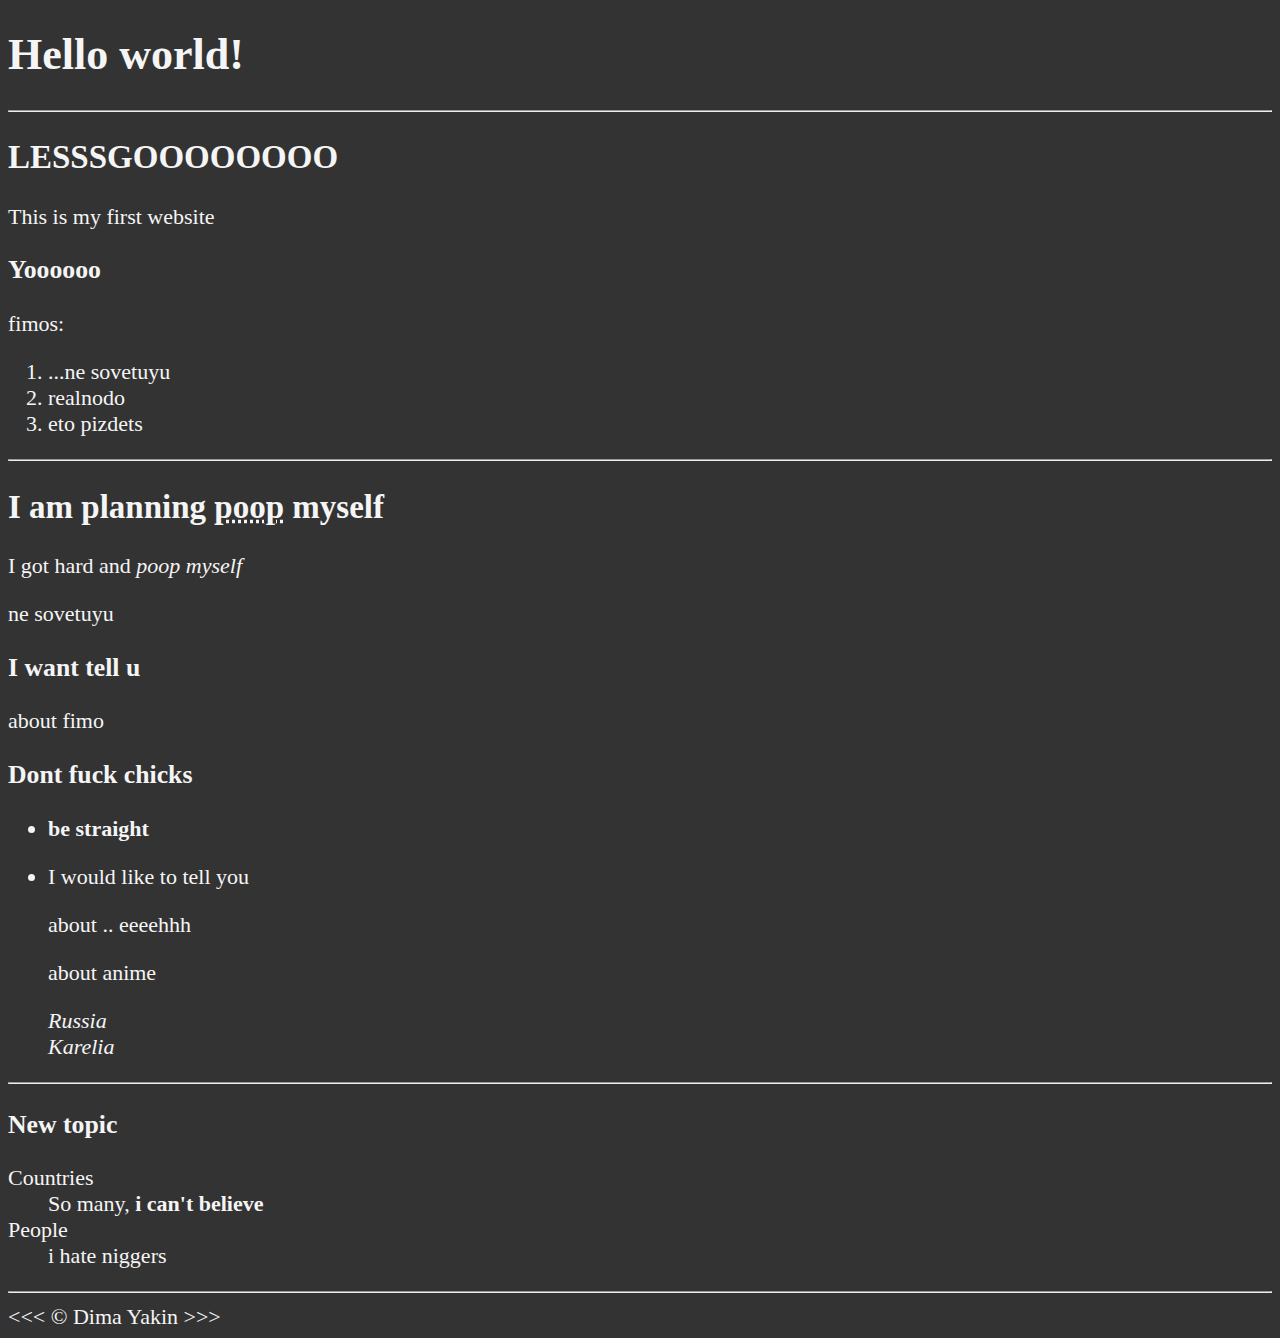
==== 01_les/index.html @ 535f96af "I will try doing commits" ====
<!DOCTYPE html>
<html lang="en">
  <head>
    <meta charset="UTF-8" />
    <meta name="author" content="Dmitry" />
    <meta name="description" content="This page is cool" />
    <title>My first website</title>
    <link rel="icon" href="html.png" type="image/x-icon" />
    <link rel="stylesheet" href="main.css" type="text/css" />
  </head>
  <body>
    <h1>Hello world!</h1>

    <hr>

    <h2>LESSSGOOOOOOOO</h2>
    <p>This is my first website</p>

    <h3>Yoooooo</h3>

    <p>fimos:</p>
    <ol>
      <li>...ne sovetuyu</li>
      <li>realnodo</li>
      <li>eto pizdets</li>
    </ol>
    <hr />

    <h2>I am planning <abbr title="peepee">poop</abbr> myself</h2>
    <li>I got hard and <em>poop myself</em></li>
    <p>ne sovetuyu</p>

    <h3>I want tell u</h3>
    <p>about fimo</p>

    <h3>Dont fuck chicks</h3>
    <ul>
    <li><p><strong>be straight</strong></p></li>
    <li><p>I would like to tell you</p>
    <p>about .. eeeehhh</p>
    <p>about anime</p>

    <address>
      Russia  <br />
      Karelia
    </address>
   </li>
    </ul>

    <hr>

    <h3>New topic</h3>
    <dl>
        <dt>Countries</dt>
        <dd>So many, <strong>i can't believe </strong></dd>
        <dt>People</dt>
        <dd>i hate niggers</dd>
    </dl>

    <hr />
    &lt;&lt;&lt; &copy; Dima Yakin &gt;&gt;&gt;
  </body>
</html>
---- 01_les/main.css ----
html{
    font-size: 22px
}
body{
    background-color: #333;
    color: whitesmoke;
}
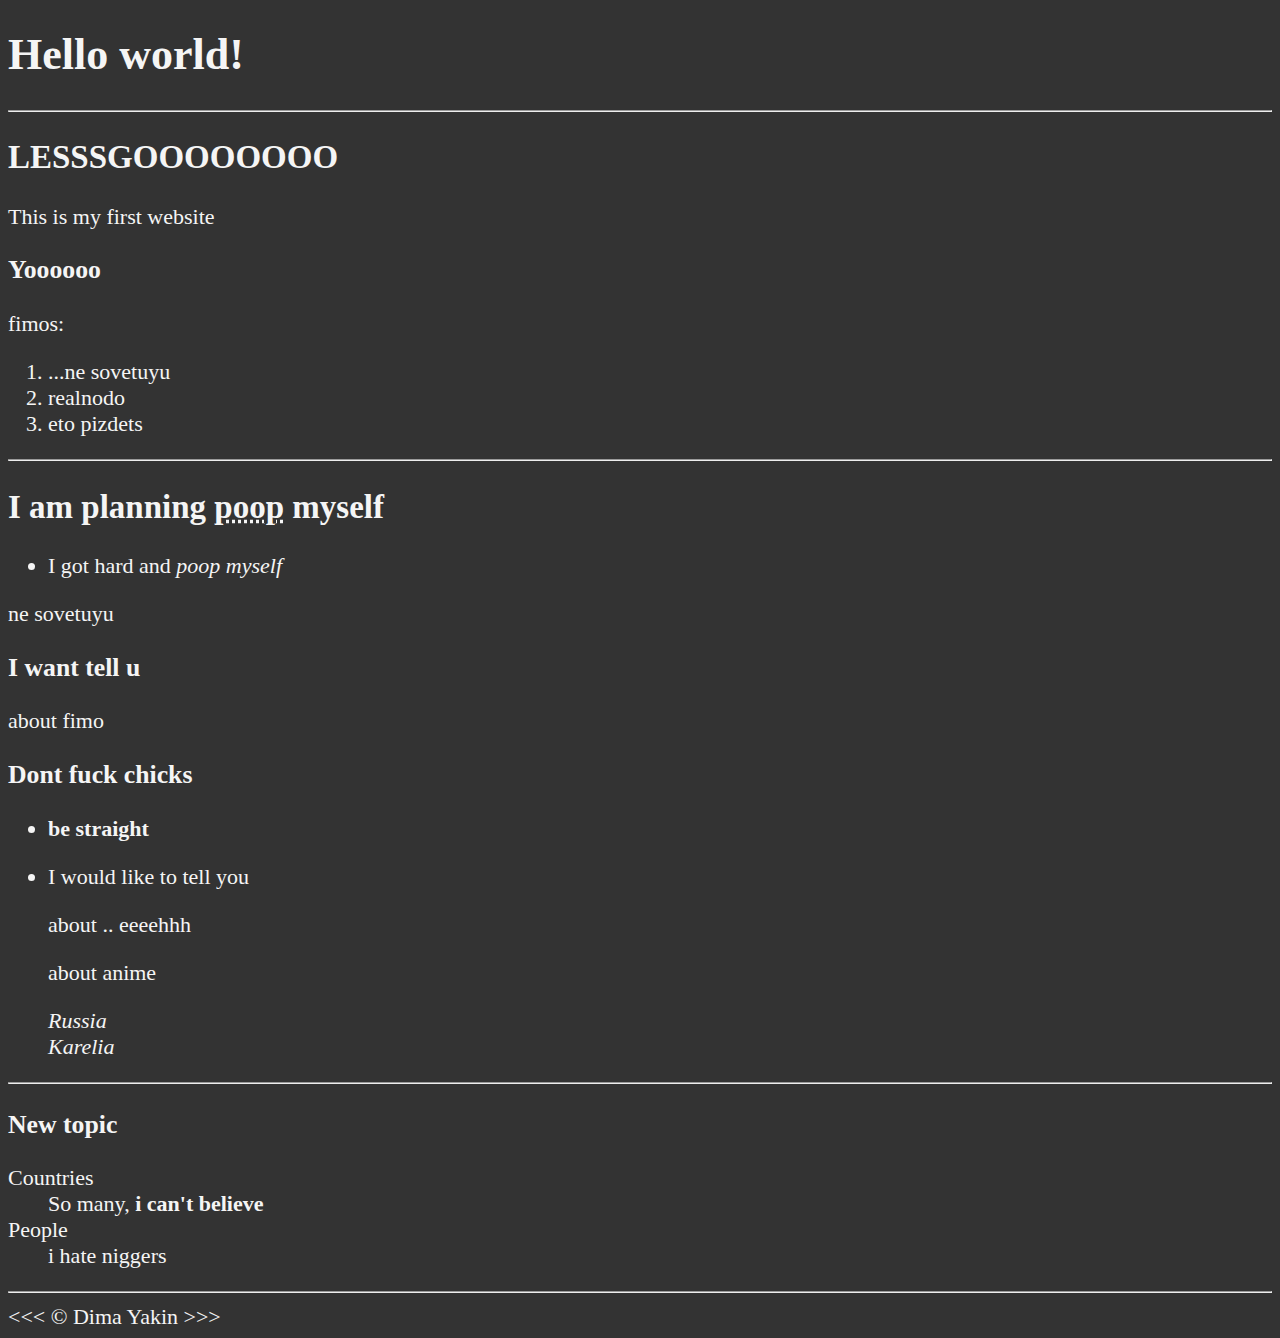
==== commit 3e7b3c0f: "Fixed small errors" ====
--- a/01_les/index.html
+++ b/01_les/index.html
@@ -1,12 +1,12 @@
 <!DOCTYPE html>
 <html lang="en">
   <head>
-    <meta charset="UTF-8" />
-    <meta name="author" content="Dmitry" />
-    <meta name="description" content="This page is cool" />
+    <meta charset="UTF-8">
+    <meta name="author" content="Dmitry">
+    <meta name="description" content="This page is cool">
     <title>My first website</title>
-    <link rel="icon" href="html.png" type="image/x-icon" />
-    <link rel="stylesheet" href="main.css" type="text/css" />
+    <link rel="icon" href="html.png" type="image/x-icon">
+    <link rel="stylesheet" href="main.css" type="text/css">
   </head>
   <body>
     <h1>Hello world!</h1>
@@ -24,10 +24,10 @@
       <li>realnodo</li>
       <li>eto pizdets</li>
     </ol>
-    <hr />
+    <hr>
 
     <h2>I am planning <abbr title="peepee">poop</abbr> myself</h2>
-    <li>I got hard and <em>poop myself</em></li>
+    <ul><li>I got hard and <em>poop myself</em></li></ul>
     <p>ne sovetuyu</p>
 
     <h3>I want tell u</h3>
@@ -41,7 +41,7 @@
     <p>about anime</p>
 
     <address>
-      Russia  <br />
+      Russia  <br>
       Karelia
     </address>
    </li>
@@ -57,7 +57,7 @@
         <dd>i hate niggers</dd>
     </dl>
 
-    <hr />
+    <hr>
     &lt;&lt;&lt; &copy; Dima Yakin &gt;&gt;&gt;
   </body>
 </html>
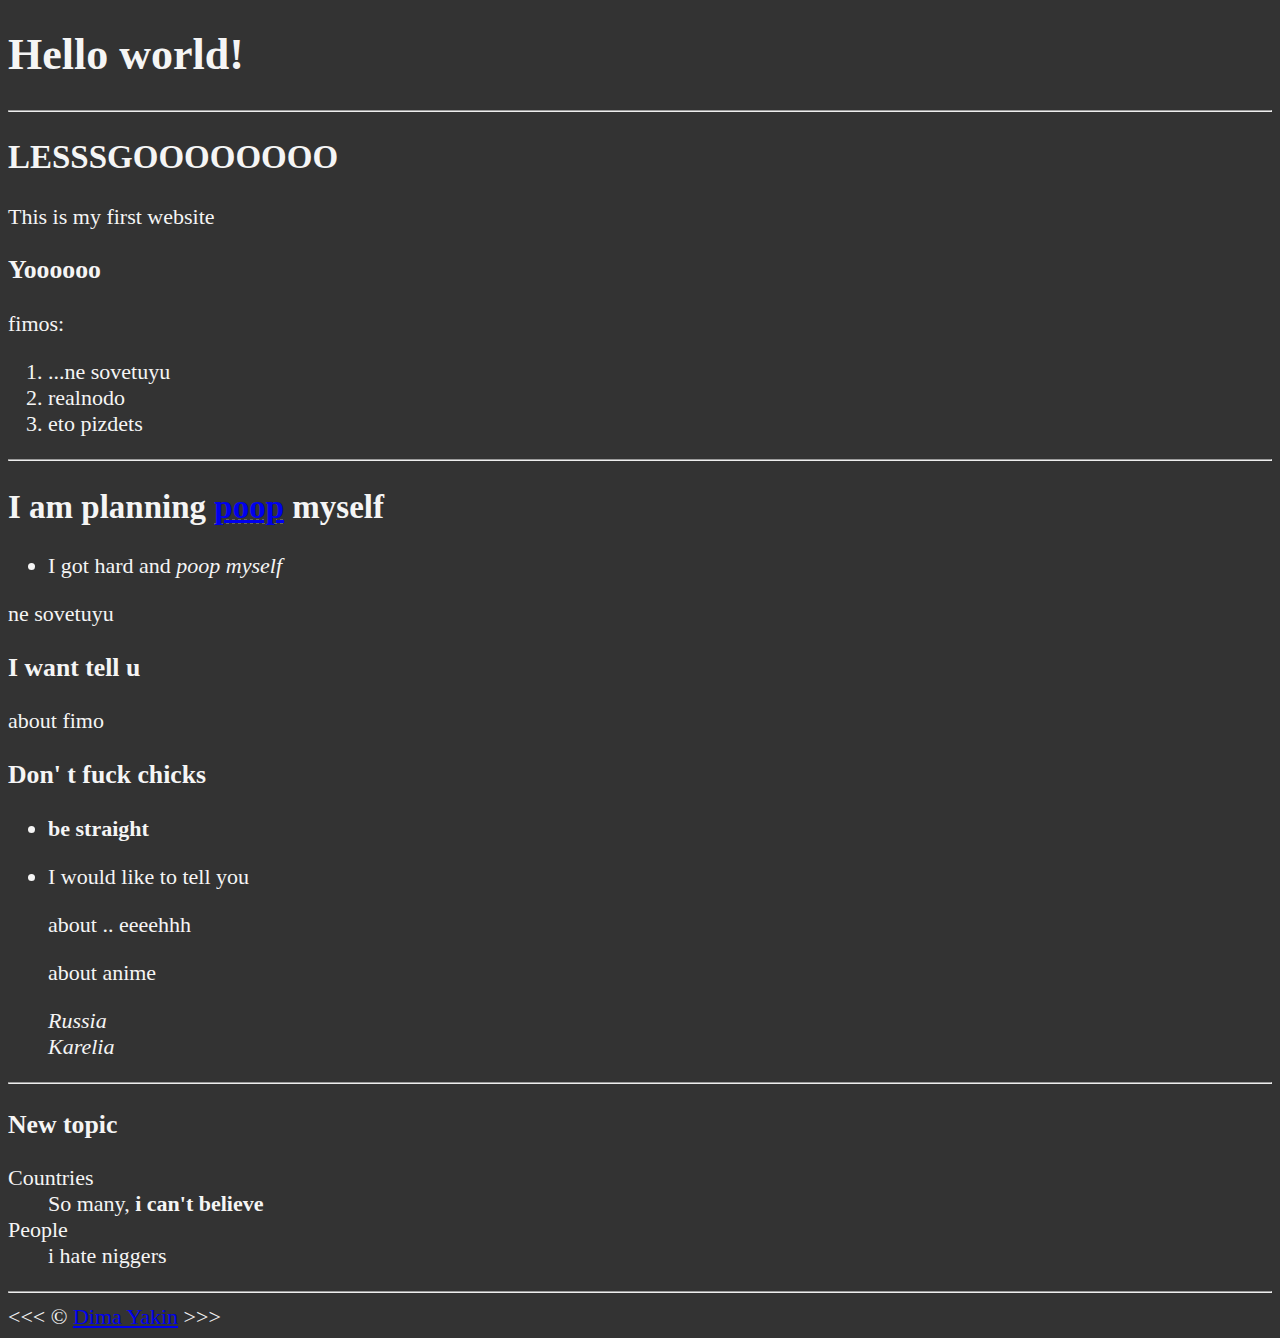
==== commit 03924090: "Add new file "About"" ====
--- a/01_les/index.html
+++ b/01_les/index.html
@@ -26,14 +26,15 @@
     </ol>
     <hr>
 
-    <h2>I am planning <abbr title="peepee">poop</abbr> myself</h2>
+    <h2>I am planning <abbr title="peepee"><a href="https://www.google.ru/search?q=poop&newwindow=1&sca_esv=b848d1a43a479422&source=hp&biw=1858&bih=980&ei=fJzIZ5ngNdu5wPAPw5a-yA4&iflsig=ACkRmUkAAAAAZ8iqjHfS_KIVOBQoUYCbo69yAQKTnSS2&ved=0ahUKEwiZjsKuzfOLAxXbHBAIHUOLD-kQ4dUDCBc&uact=5&oq=poop&gs_lp=[base64]&sclient=img&udm=2">
+      poop</a></abbr> myself</h2>
     <ul><li>I got hard and <em>poop myself</em></li></ul>
     <p>ne sovetuyu</p>
 
     <h3>I want tell u</h3>
     <p>about fimo</p>
 
-    <h3>Dont fuck chicks</h3>
+    <h3>Don' t fuck chicks</h3>
     <ul>
     <li><p><strong>be straight</strong></p></li>
     <li><p>I would like to tell you</p>
@@ -58,6 +59,6 @@
     </dl>
 
     <hr>
-    &lt;&lt;&lt; &copy; Dima Yakin &gt;&gt;&gt;
+    &lt;&lt;&lt; &copy; <a href="about.html">Dima Yakin</a> &gt;&gt;&gt;
   </body>
 </html>
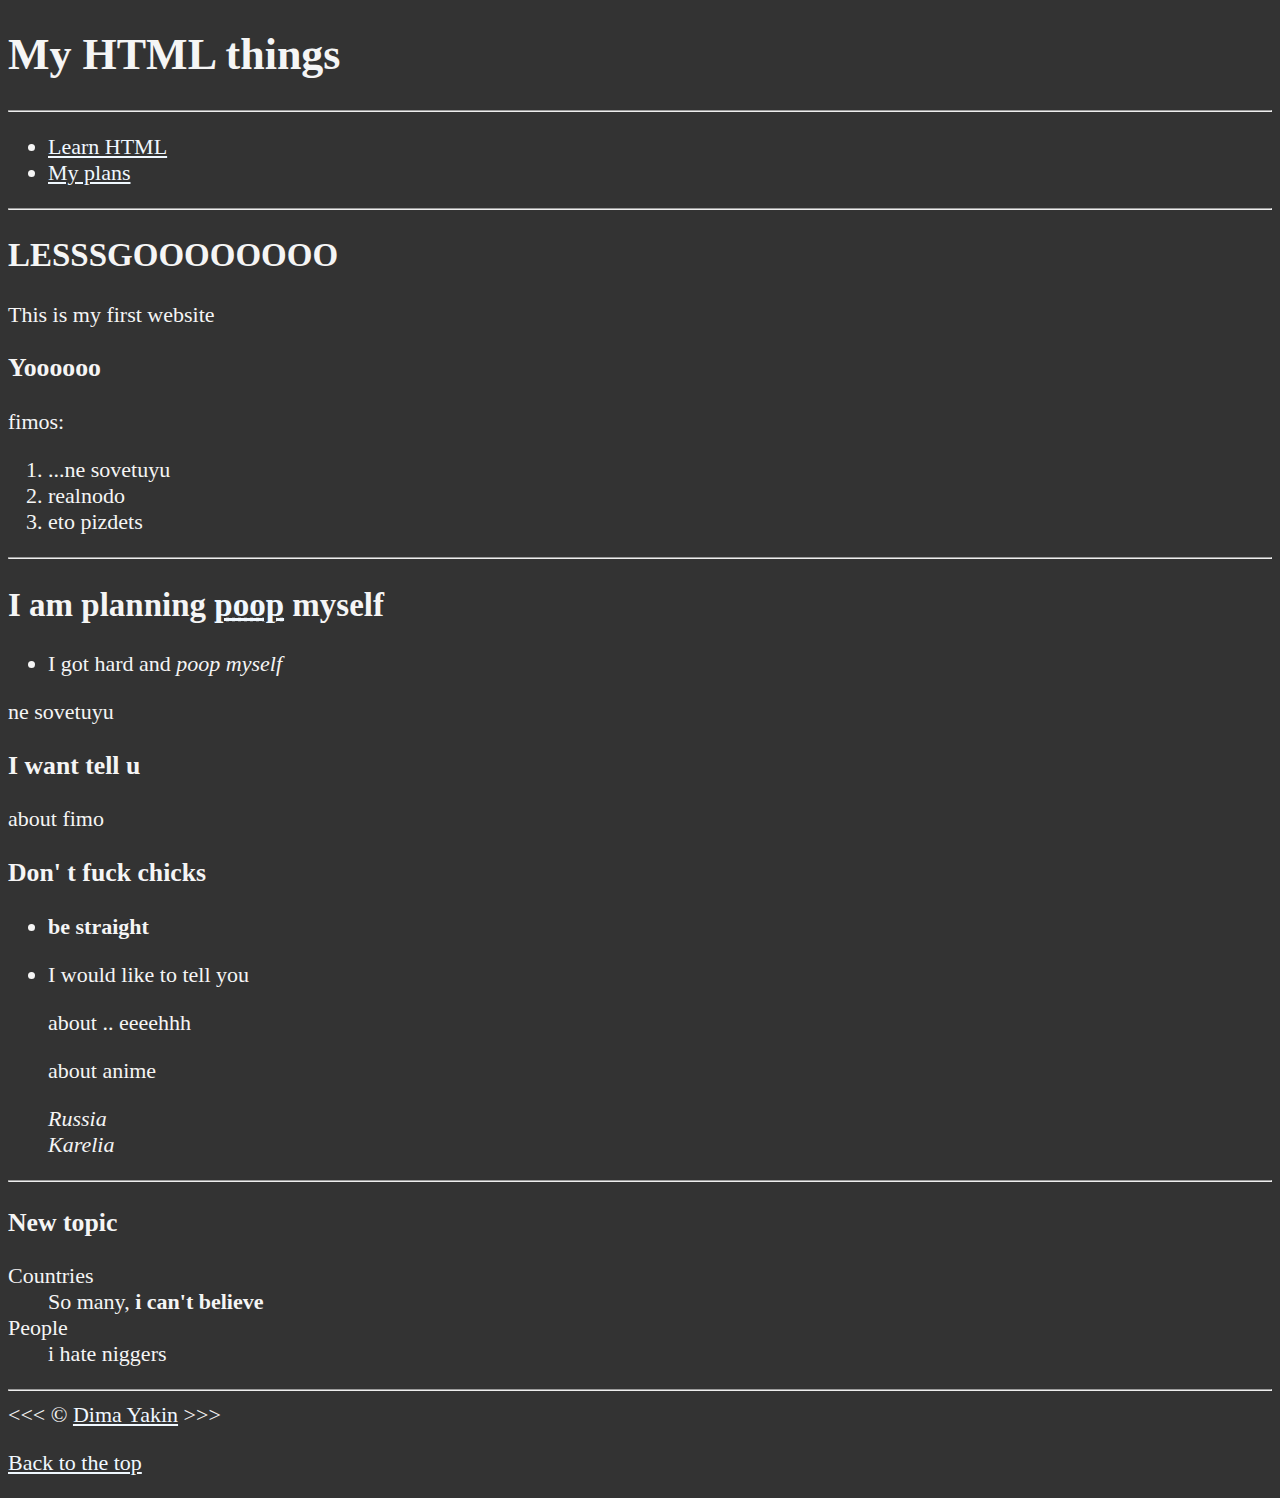
==== commit 499621cb: "New day new commit" ====
--- a/01_les/index.html
+++ b/01_les/index.html
@@ -9,10 +9,24 @@
     <link rel="stylesheet" href="main.css" type="text/css">
   </head>
   <body>
-    <h1>Hello world!</h1>
+    <h1>My HTML things</h1>
+
+     <hr>
+
+     <nav>
+      <ul>
+        <li>
+          <a href="#html">Learn HTML</a>
+        </li>
+        <li>
+          <a href="#plans">My plans</a>
+        </li>
+      </ul>
+     </nav>
+
 
     <hr>
-
+    <section id="html">
     <h2>LESSSGOOOOOOOO</h2>
     <p>This is my first website</p>
 
@@ -24,8 +38,10 @@
       <li>realnodo</li>
       <li>eto pizdets</li>
     </ol>
+  </section>
+
     <hr>
-
+  <section id="plans">
     <h2>I am planning <abbr title="peepee"><a href="https://www.google.ru/search?q=poop&newwindow=1&sca_esv=b848d1a43a479422&source=hp&biw=1858&bih=980&ei=fJzIZ5ngNdu5wPAPw5a-yA4&iflsig=ACkRmUkAAAAAZ8iqjHfS_KIVOBQoUYCbo69yAQKTnSS2&ved=0ahUKEwiZjsKuzfOLAxXbHBAIHUOLD-kQ4dUDCBc&uact=5&oq=poop&gs_lp=[base64]&sclient=img&udm=2">
       poop</a></abbr> myself</h2>
     <ul><li>I got hard and <em>poop myself</em></li></ul>
@@ -57,8 +73,13 @@
         <dt>People</dt>
         <dd>i hate niggers</dd>
     </dl>
-
+  </section>
     <hr>
     &lt;&lt;&lt; &copy; <a href="about.html">Dima Yakin</a> &gt;&gt;&gt;
+    <p>
+      <a href="#">Back to the top</a>
+    </p>
+  
+  
   </body>
 </html>
--- a/01_les/main.css
+++ b/01_les/main.css
@@ -4,4 +4,16 @@
 body{
     background-color: #333;
     color: whitesmoke;
+}
+
+a{
+    color: aliceblue
+}
+
+a:visited{
+    color:aqua
+}
+
+a:hover, a:active{
+    color: #eee
 }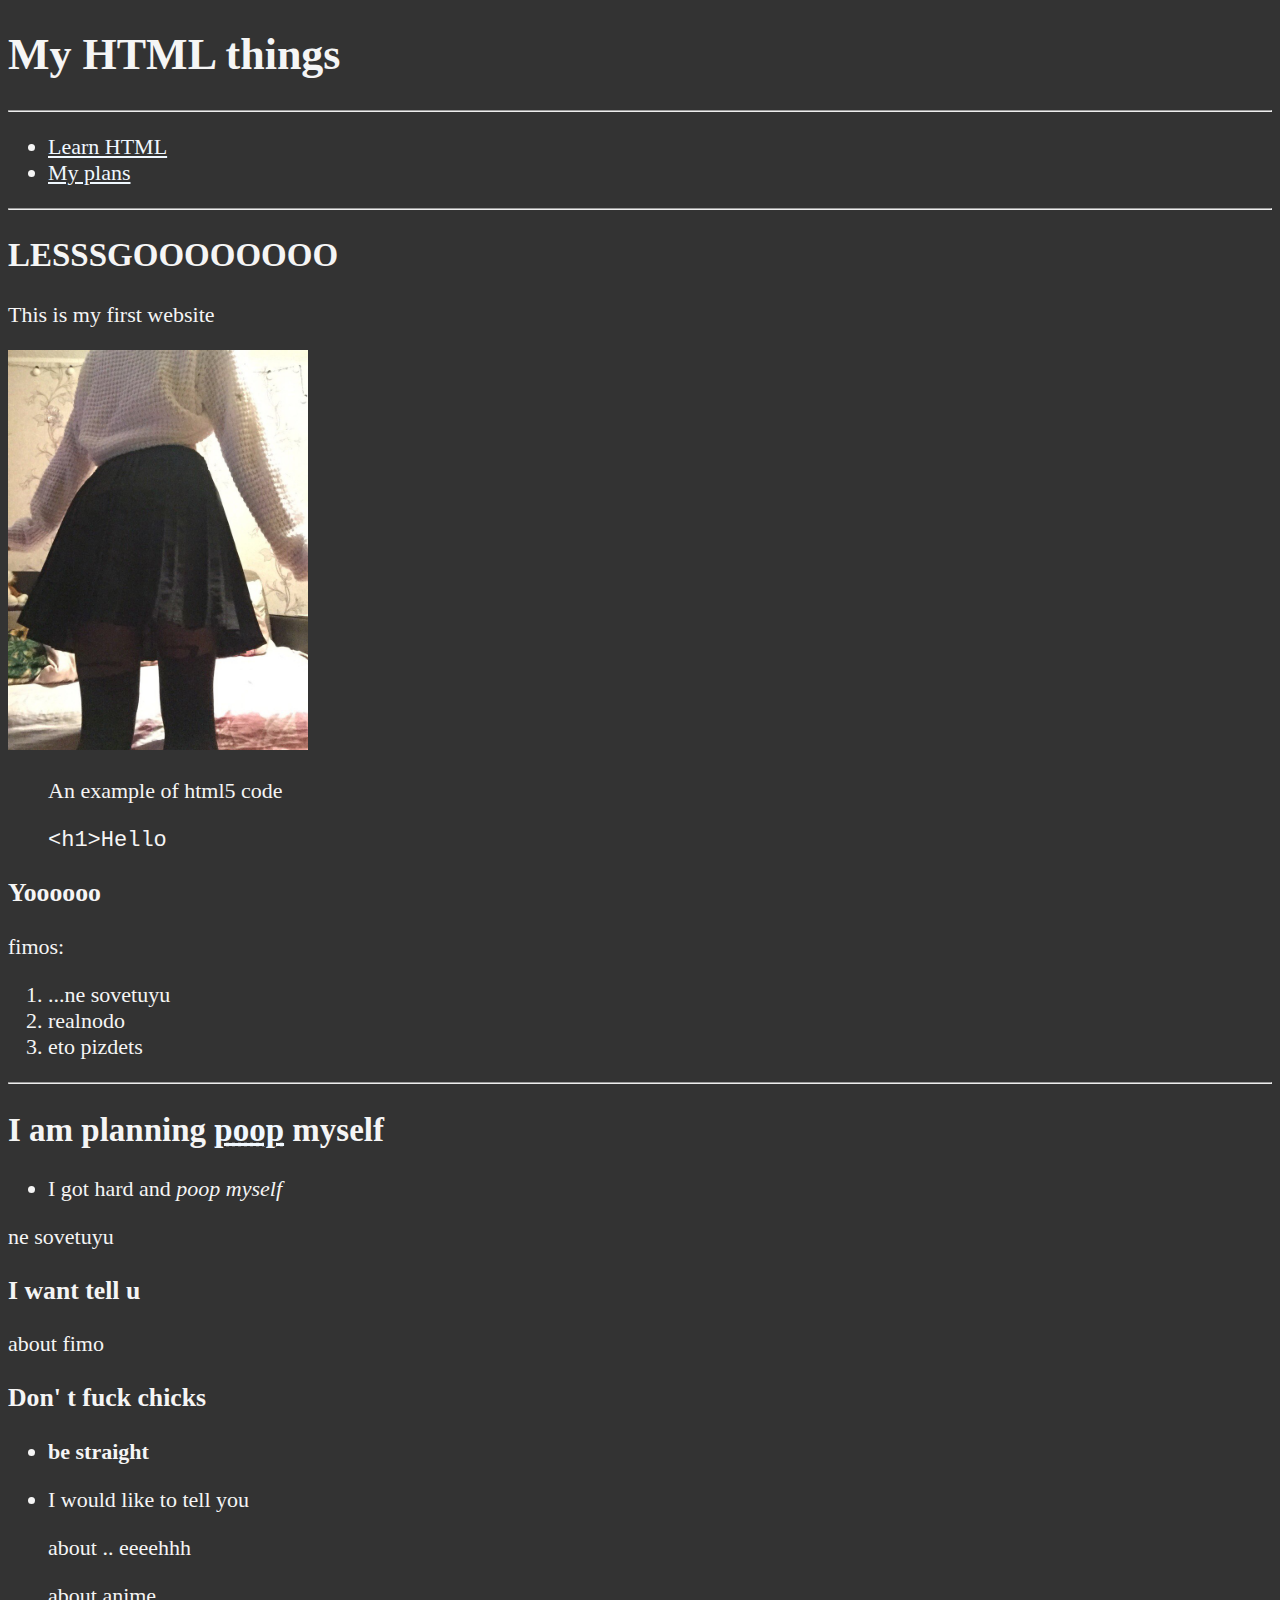
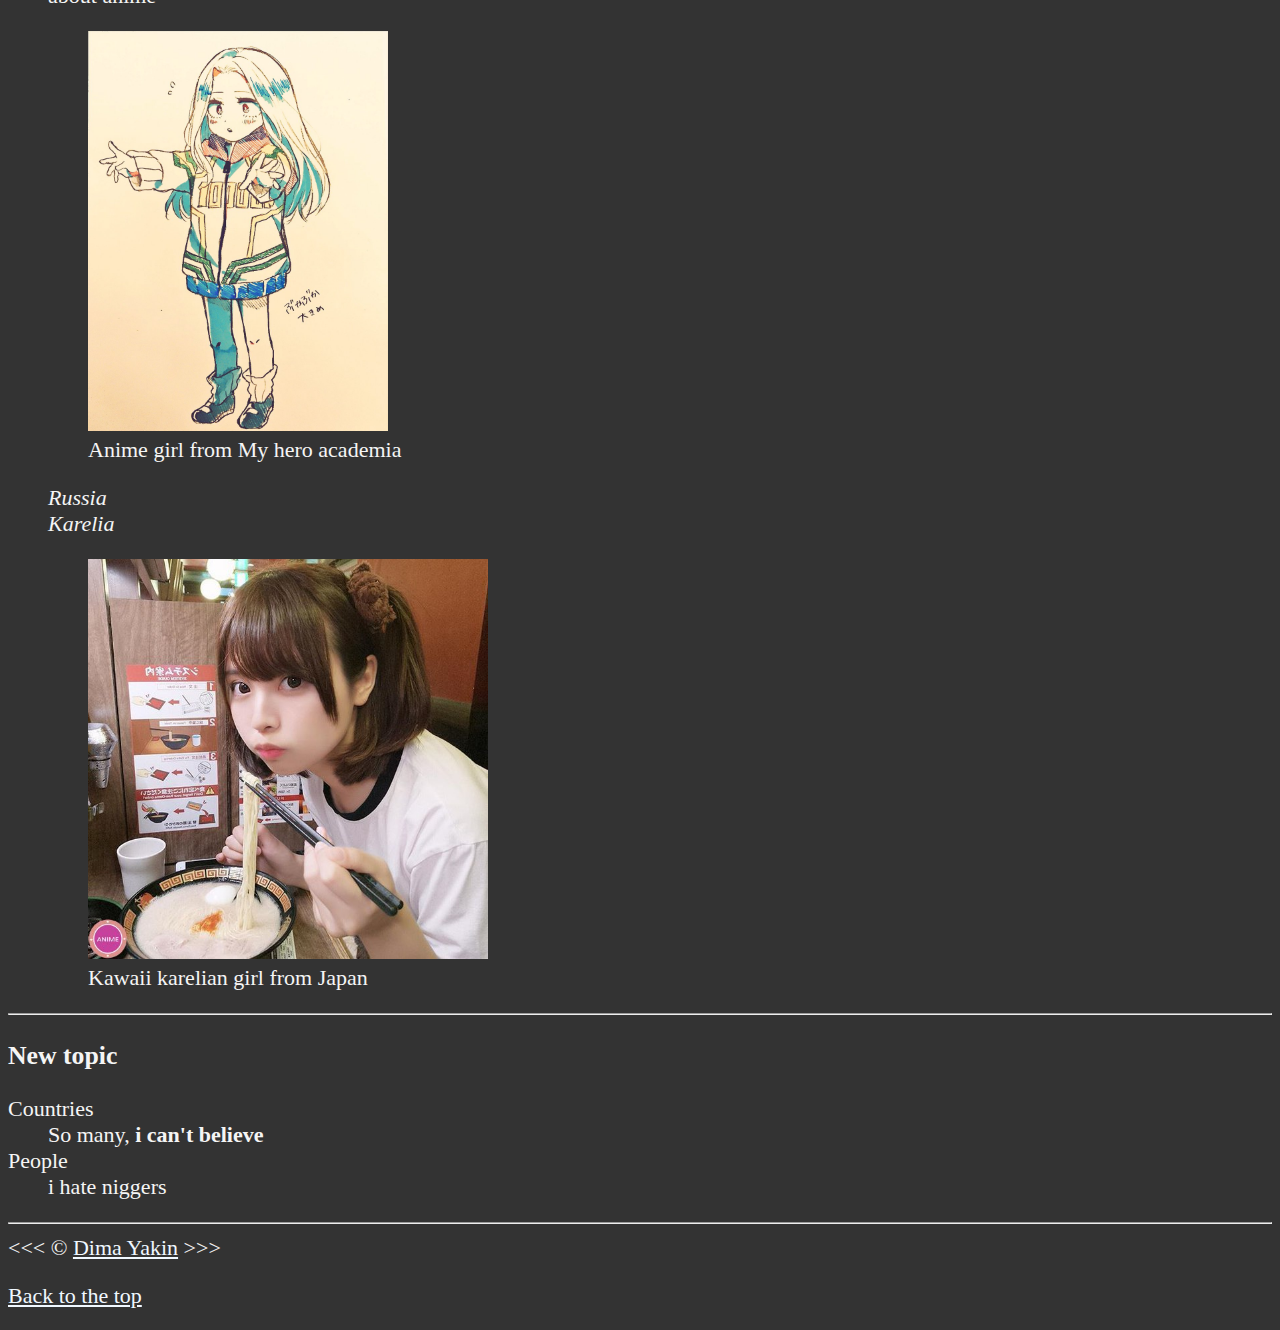
==== commit 09087982: "Learned about images" ====
--- a/01_les/index.html
+++ b/01_les/index.html
@@ -1,19 +1,19 @@
 <!DOCTYPE html>
 <html lang="en">
   <head>
-    <meta charset="UTF-8">
-    <meta name="author" content="Dmitry">
-    <meta name="description" content="This page is cool">
+    <meta charset="UTF-8" />
+    <meta name="author" content="Dmitry" />
+    <meta name="description" content="This page is cool" />
     <title>My first website</title>
-    <link rel="icon" href="html.png" type="image/x-icon">
-    <link rel="stylesheet" href="main.css" type="text/css">
+    <link rel="icon" href="html.png" type="image/x-icon" />
+    <link rel="stylesheet" href="main.css" type="text/css" />
   </head>
   <body>
     <h1>My HTML things</h1>
 
-     <hr>
+    <hr />
 
-     <nav>
+    <nav>
       <ul>
         <li>
           <a href="#html">Learn HTML</a>
@@ -22,64 +22,115 @@
           <a href="#plans">My plans</a>
         </li>
       </ul>
-     </nav>
+    </nav>
 
+    <hr />
+    <section id="html">
+      <h2>LESSSGOOOOOOOO</h2>
+      <p>This is my first website</p>
+      <img
+        src="img/2.jpg"
+        alt="Cute girl who learning HTML5"
+        title="Cute girl"
+        width="300"
+        height="400"
+      />
+      <figure>
+        <figcaption>
+          An example of html5 code
+        </figcaption>
+        <p>
+          <code> 
+            &lt;h1&gt;Hello
+          </code>
+        </p>
+      </figure>
+      <h3>Yoooooo</h3>
 
-    <hr>
-    <section id="html">
-    <h2>LESSSGOOOOOOOO</h2>
-    <p>This is my first website</p>
+      <p>fimos:</p>
+      <ol>
+        <li>...ne sovetuyu</li>
+        <li>realnodo</li>
+        <li>eto pizdets</li>
+      </ol>
+    </section>
 
-    <h3>Yoooooo</h3>
+    <hr />
 
-    <p>fimos:</p>
-    <ol>
-      <li>...ne sovetuyu</li>
-      <li>realnodo</li>
-      <li>eto pizdets</li>
-    </ol>
-  </section>
+    <section id="plans">
+      <h2>
+        I am planning
+        <abbr title="peepee"
+          ><a
+            href="https://www.google.ru/search?q=poop&newwindow=1&sca_esv=b848d1a43a479422&source=hp&biw=1858&bih=980&ei=fJzIZ5ngNdu5wPAPw5a-yA4&iflsig=ACkRmUkAAAAAZ8iqjHfS_KIVOBQoUYCbo69yAQKTnSS2&ved=0ahUKEwiZjsKuzfOLAxXbHBAIHUOLD-kQ4dUDCBc&uact=5&oq=poop&gs_lp=[base64]&sclient=img&udm=2"
+          >
+            poop</a
+          ></abbr
+        >
+        myself
+      </h2>
+      <ul>
+        <li>I got hard and <em>poop myself</em></li>
+      </ul>
+      <p>ne sovetuyu</p>
 
-    <hr>
-  <section id="plans">
-    <h2>I am planning <abbr title="peepee"><a href="https://www.google.ru/search?q=poop&newwindow=1&sca_esv=b848d1a43a479422&source=hp&biw=1858&bih=980&ei=fJzIZ5ngNdu5wPAPw5a-yA4&iflsig=ACkRmUkAAAAAZ8iqjHfS_KIVOBQoUYCbo69yAQKTnSS2&ved=0ahUKEwiZjsKuzfOLAxXbHBAIHUOLD-kQ4dUDCBc&uact=5&oq=poop&gs_lp=[base64]&sclient=img&udm=2">
-      poop</a></abbr> myself</h2>
-    <ul><li>I got hard and <em>poop myself</em></li></ul>
-    <p>ne sovetuyu</p>
+      <h3>I want tell u</h3>
+      <p>about fimo</p>
 
-    <h3>I want tell u</h3>
-    <p>about fimo</p>
+      <h3>Don' t fuck chicks</h3>
+      <ul>
+        <li>
+          <p><strong>be straight</strong></p>
+        </li>
+        <li>
+          <p>I would like to tell you</p>
+          <p>about .. eeeehhh</p>
+          <p>about anime</p>
+          <figure>
+            <img
+              src="img/1.jpg"
+              alt="anime girl"
+              width="300"
+              height="400"
+              title="anime girl"
+              loading="lazy"
+            />
+            <figcaption>Anime girl from My hero academia</figcaption>
+          </figure>
+          <address>
+            Russia <br />
+            Karelia
+          </address>
+          <figure>
+            <img
+              src="img/3.jpg"
+              alt="Usual karelian girl"
+              title="karelian girl"
+              width="400"
+              height="400"
+              loading="lazy"
+            />
+            <figcaption>
+              Kawaii karelian girl from Japan
+            </figcaption>
+          </figure>
+        </li>
+      </ul>
 
-    <h3>Don' t fuck chicks</h3>
-    <ul>
-    <li><p><strong>be straight</strong></p></li>
-    <li><p>I would like to tell you</p>
-    <p>about .. eeeehhh</p>
-    <p>about anime</p>
+      <hr />
 
-    <address>
-      Russia  <br>
-      Karelia
-    </address>
-   </li>
-    </ul>
-
-    <hr>
-
-    <h3>New topic</h3>
-    <dl>
+      <h3>New topic</h3>
+      <dl>
         <dt>Countries</dt>
         <dd>So many, <strong>i can't believe </strong></dd>
         <dt>People</dt>
         <dd>i hate niggers</dd>
-    </dl>
-  </section>
-    <hr>
+      </dl>
+    </section>
+    <hr />
     &lt;&lt;&lt; &copy; <a href="about.html">Dima Yakin</a> &gt;&gt;&gt;
     <p>
       <a href="#">Back to the top</a>
     </p>
-  
-  
   </body>
 </html>
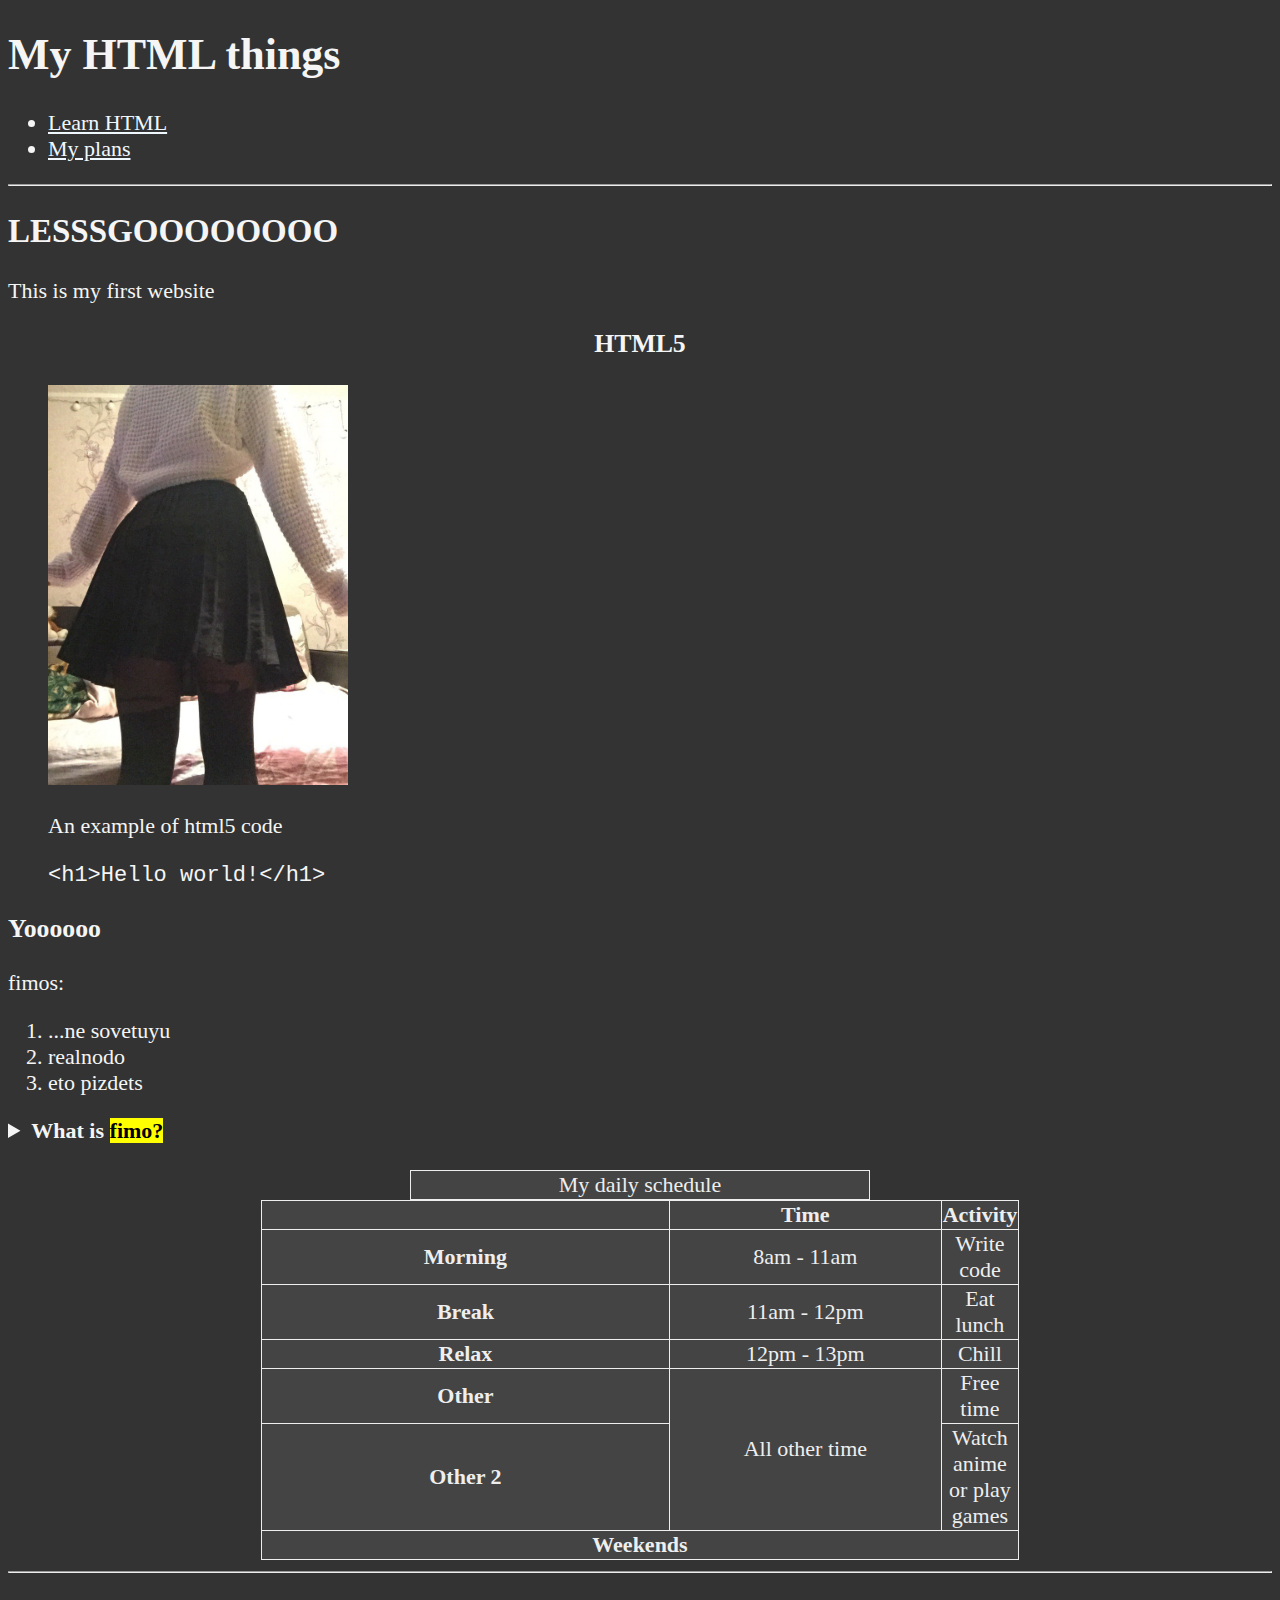
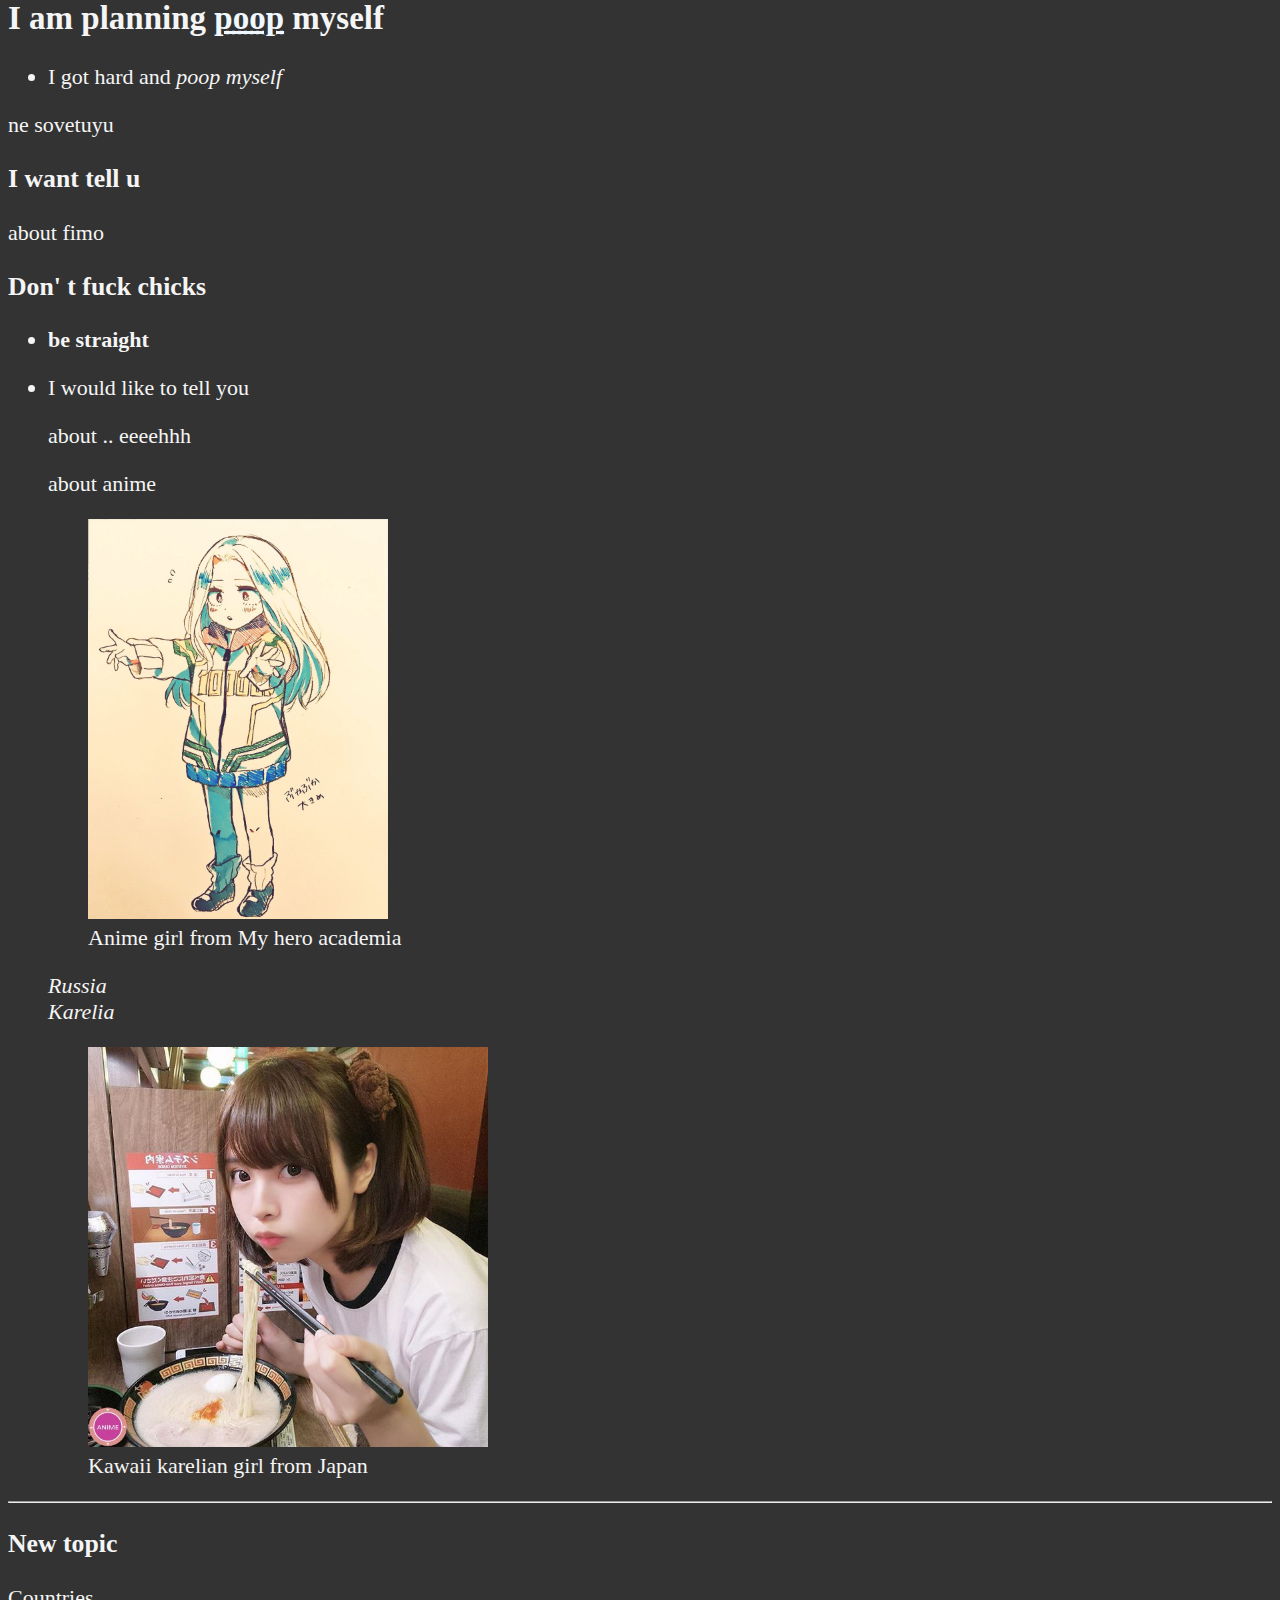
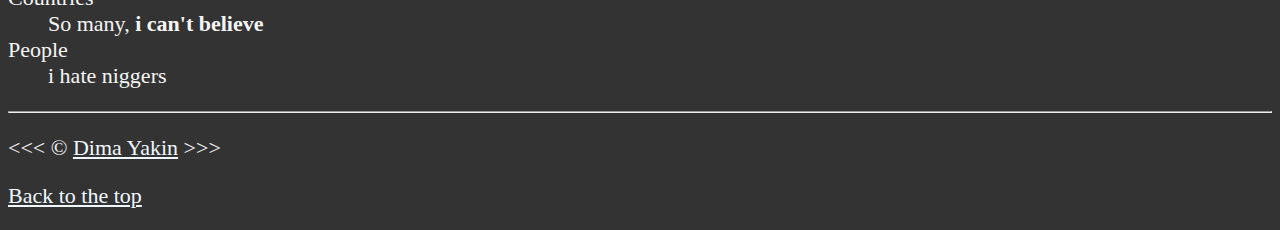
==== commit 72235e4a: "Another day another commit" ====
--- a/01_les/index.html
+++ b/01_les/index.html
@@ -9,128 +9,199 @@
     <link rel="stylesheet" href="main.css" type="text/css" />
   </head>
   <body>
-    <h1>My HTML things</h1>
+    <header>
+      <h1>My HTML things</h1>
+
+      <nav aria-label="primary-navigation">
+        <ul>
+          <li>
+            <a href="#html">Learn HTML</a>
+          </li>
+          <li>
+            <a href="#plans">My plans</a>
+          </li>
+        </ul>
+      </nav>
+    </header>
 
     <hr />
 
-    <nav>
-      <ul>
-        <li>
-          <a href="#html">Learn HTML</a>
-        </li>
-        <li>
-          <a href="#plans">My plans</a>
-        </li>
-      </ul>
-    </nav>
-
+    <main>
+      <article id="html">
+        <h2>LESSSGOOOOOOOO</h2>
+        <p>This is my first website</p>
+        <section>
+          <h3 style="text-align:center;"> HTML5 </h3>
+          <figure>
+        <img
+          src="img/2.jpg"
+          alt="Cute girl who learning HTML5"
+          title="Cute girl"
+          width="300"
+          height="400"
+        />
+      </figure>
+        <figure>
+          <figcaption>An example of html5 code</figcaption>
+          <p>
+            <code> &lt;h1&gt;Hello world!&lt;/h1&gt; </code>
+          </p>
+        </figure>
+      </section>
+      <section>
+        <h3>Yoooooo</h3>
+
+        <p>fimos:</p>
+        <ol>
+          <li>...ne sovetuyu</li>
+          <li>realnodo</li>
+          <li>eto pizdets</li>
+        </ol>
+        <aside>
+          <details>
+            <summary>
+              <strong>What is <mark>fimo?</mark></strong>
+            </summary>
+            <p>
+              It's fimos <time datetime="09:00"> 9 pm </time>
+            </p>
+          </details>
+        </aside>
+        <br>
+        <table>
+          <caption>My daily schedule</caption>
+          <thead>
+          <tr>
+            <th>&nbsp;</th>
+            <th scope="col">Time</th>
+            <th scope="col">Activity</th>
+          </tr>
+        </thead>
+        <tbody>
+          <tr>
+            <th scope="row"> Morning </th>
+            <td>
+              <time datetime="08:00">8am</time> - <time datetime="11:00">11am</time>
+            </td>
+            <td> Write code </td>
+          </tr>
+          <tr>
+            <th scope="row">Break</th>
+            <td>
+              <time datetime="11:00">11am</time> - <time datetime="12:00">12pm</time>
+            </td>
+            <td> Eat lunch </td>
+          </tr>
+            <tr>
+              <th scope="row"> Relax </th>
+            <td>
+              <time datetime="12:00">12pm</time> - <time datetime="13:00">13pm</time>
+            </td>
+            <td> Chill </td>
+          </tr>
+          <tr>
+            <th scope="row">Other</th>
+            <td rowspan="2">
+              All other time
+            </td>
+            <td>
+              Free time
+            </td>
+          </tr>
+          <tr>
+            <th scope="row"> Other 2</th>
+            <td>
+              Watch anime or play games
+            </td>
+          </tr>
+        </tbody>
+        <tfoot>
+          <tr>
+            <td colspan="3">
+              <strong>Weekends</strong>
+            </td>
+          </tr>
+        </tfoot>
+        </table>
+      </section>
+      </article>
+
+      <hr />
+
+      <article id="plans">
+        <section>
+        <h2>
+          I am planning
+          <abbr title="peepee"><a href="https://www.google.ru/search?q=poop&newwindow=1&sca_esv=b848d1a43a479422&source=hp&biw=1858&bih=980&ei=fJzIZ5ngNdu5wPAPw5a-yA4&iflsig=ACkRmUkAAAAAZ8iqjHfS_KIVOBQoUYCbo69yAQKTnSS2&ved=0ahUKEwiZjsKuzfOLAxXbHBAIHUOLD-kQ4dUDCBc&uact=5&oq=poop&gs_lp=[base64]&sclient=img&udm=2">
+              poop</a></abbr> myself </h2>
+        <ul>
+          <li>I got hard and <em>poop myself</em></li>
+        </ul>
+        <p>ne sovetuyu</p>
+      </section>
+
+      
+      <section>
+        <h3>I want tell u</h3>
+        <p>about fimo</p>
+
+        <h3>Don' t fuck chicks</h3>
+        <ul>
+          <li>
+            <p><strong>be straight</strong></p>
+          </li>
+          <li>
+            <p>I would like to tell you</p>
+            <p>about .. eeeehhh</p>
+            <p>about anime</p>
+            <figure>
+              <img
+                src="img/1.jpg"
+                alt="anime girl"
+                width="300"
+                height="400"
+                title="anime girl"
+                loading="lazy"
+              />
+              <figcaption>Anime girl from My hero academia</figcaption>
+            </figure>
+            <address>
+              Russia <br />
+              Karelia
+            </address>
+            <figure>
+              <img
+                src="img/3.jpg"
+                alt="Usual karelian girl"
+                title="karelian girl"
+                width="400"
+                height="400"
+                loading="lazy"
+              />
+              <figcaption>Kawaii karelian girl from Japan</figcaption>
+            </figure>
+          </li>
+        </ul>
+      </section>
+        <hr />
+
+        <h3>New topic</h3>
+        <dl>
+          <dt>Countries</dt>
+          <dd>So many, <strong>i can't believe </strong></dd>
+          <dt>People</dt>
+          <dd>i hate niggers</dd>
+        </dl>
+      </article>
+    </main>
     <hr />
-    <section id="html">
-      <h2>LESSSGOOOOOOOO</h2>
-      <p>This is my first website</p>
-      <img
-        src="img/2.jpg"
-        alt="Cute girl who learning HTML5"
-        title="Cute girl"
-        width="300"
-        height="400"
-      />
-      <figure>
-        <figcaption>
-          An example of html5 code
-        </figcaption>
-        <p>
-          <code> 
-            &lt;h1&gt;Hello
-          </code>
-        </p>
-      </figure>
-      <h3>Yoooooo</h3>
-
-      <p>fimos:</p>
-      <ol>
-        <li>...ne sovetuyu</li>
-        <li>realnodo</li>
-        <li>eto pizdets</li>
-      </ol>
-    </section>
-
-    <hr />
-
-    <section id="plans">
-      <h2>
-        I am planning
-        <abbr title="peepee"
-          ><a
-            href="https://www.google.ru/search?q=poop&newwindow=1&sca_esv=b848d1a43a479422&source=hp&biw=1858&bih=980&ei=fJzIZ5ngNdu5wPAPw5a-yA4&iflsig=ACkRmUkAAAAAZ8iqjHfS_KIVOBQoUYCbo69yAQKTnSS2&ved=0ahUKEwiZjsKuzfOLAxXbHBAIHUOLD-kQ4dUDCBc&uact=5&oq=poop&gs_lp=[base64]&sclient=img&udm=2"
-          >
-            poop</a
-          ></abbr
-        >
-        myself
-      </h2>
-      <ul>
-        <li>I got hard and <em>poop myself</em></li>
-      </ul>
-      <p>ne sovetuyu</p>
-
-      <h3>I want tell u</h3>
-      <p>about fimo</p>
-
-      <h3>Don' t fuck chicks</h3>
-      <ul>
-        <li>
-          <p><strong>be straight</strong></p>
-        </li>
-        <li>
-          <p>I would like to tell you</p>
-          <p>about .. eeeehhh</p>
-          <p>about anime</p>
-          <figure>
-            <img
-              src="img/1.jpg"
-              alt="anime girl"
-              width="300"
-              height="400"
-              title="anime girl"
-              loading="lazy"
-            />
-            <figcaption>Anime girl from My hero academia</figcaption>
-          </figure>
-          <address>
-            Russia <br />
-            Karelia
-          </address>
-          <figure>
-            <img
-              src="img/3.jpg"
-              alt="Usual karelian girl"
-              title="karelian girl"
-              width="400"
-              height="400"
-              loading="lazy"
-            />
-            <figcaption>
-              Kawaii karelian girl from Japan
-            </figcaption>
-          </figure>
-        </li>
-      </ul>
-
-      <hr />
-
-      <h3>New topic</h3>
-      <dl>
-        <dt>Countries</dt>
-        <dd>So many, <strong>i can't believe </strong></dd>
-        <dt>People</dt>
-        <dd>i hate niggers</dd>
-      </dl>
-    </section>
-    <hr />
-    &lt;&lt;&lt; &copy; <a href="about.html">Dima Yakin</a> &gt;&gt;&gt;
-    <p>
-      <a href="#">Back to the top</a>
-    </p>
+    <footer>
+      <p>
+        &lt;&lt;&lt; &copy; <a href="about.html">Dima Yakin</a> &gt;&gt;&gt;
+      </p>
+      <p>
+        <a href="#">Back to the top</a>
+      </p>
+    </footer>
   </body>
 </html>
--- a/01_les/main.css
+++ b/01_les/main.css
@@ -16,4 +16,14 @@
 
 a:hover, a:active{
     color: #eee
+}
+table, tr,th,td,caption{
+    border: 1px solid #eee;
+    border-collapse: collapse;
+    padding: 1px;
+    text-align: center;
+    margin: 0 auto;
+    width: 60%;
+    background-color: #444;
+    color: #eee;
 }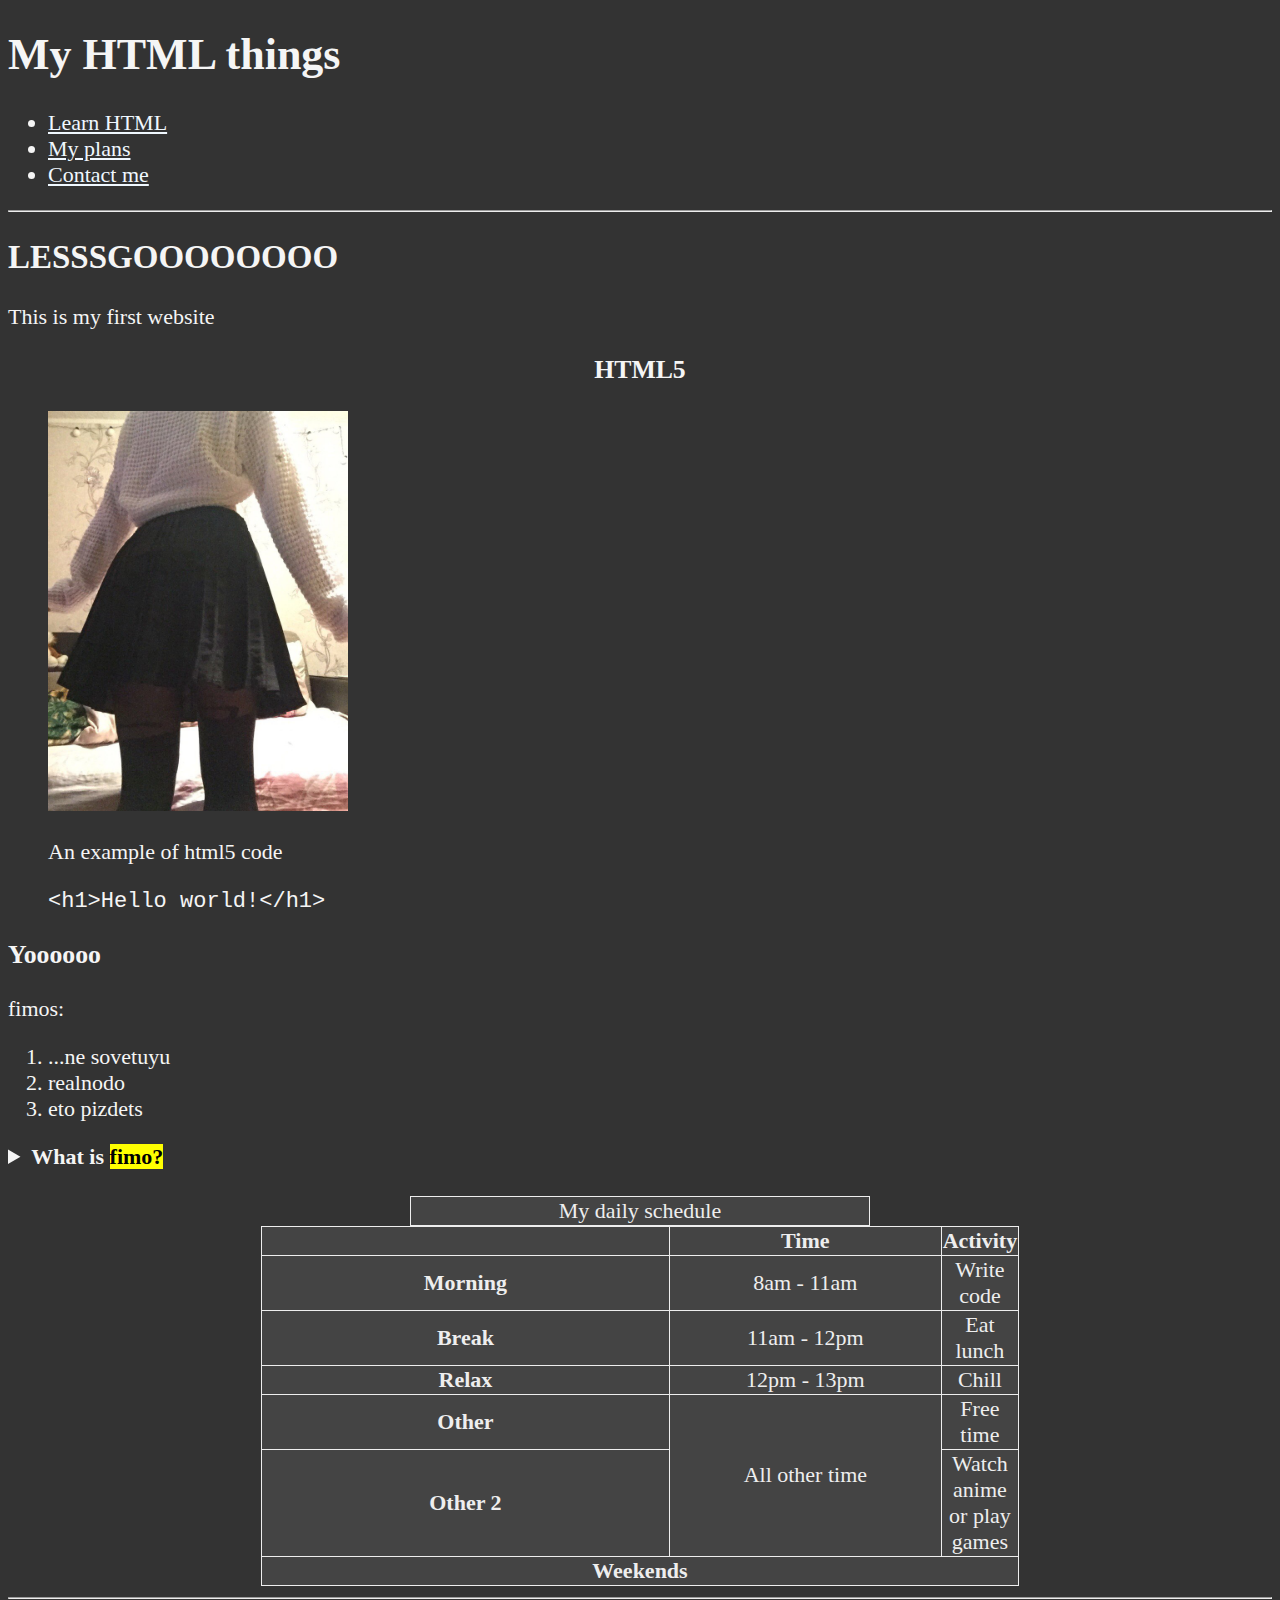
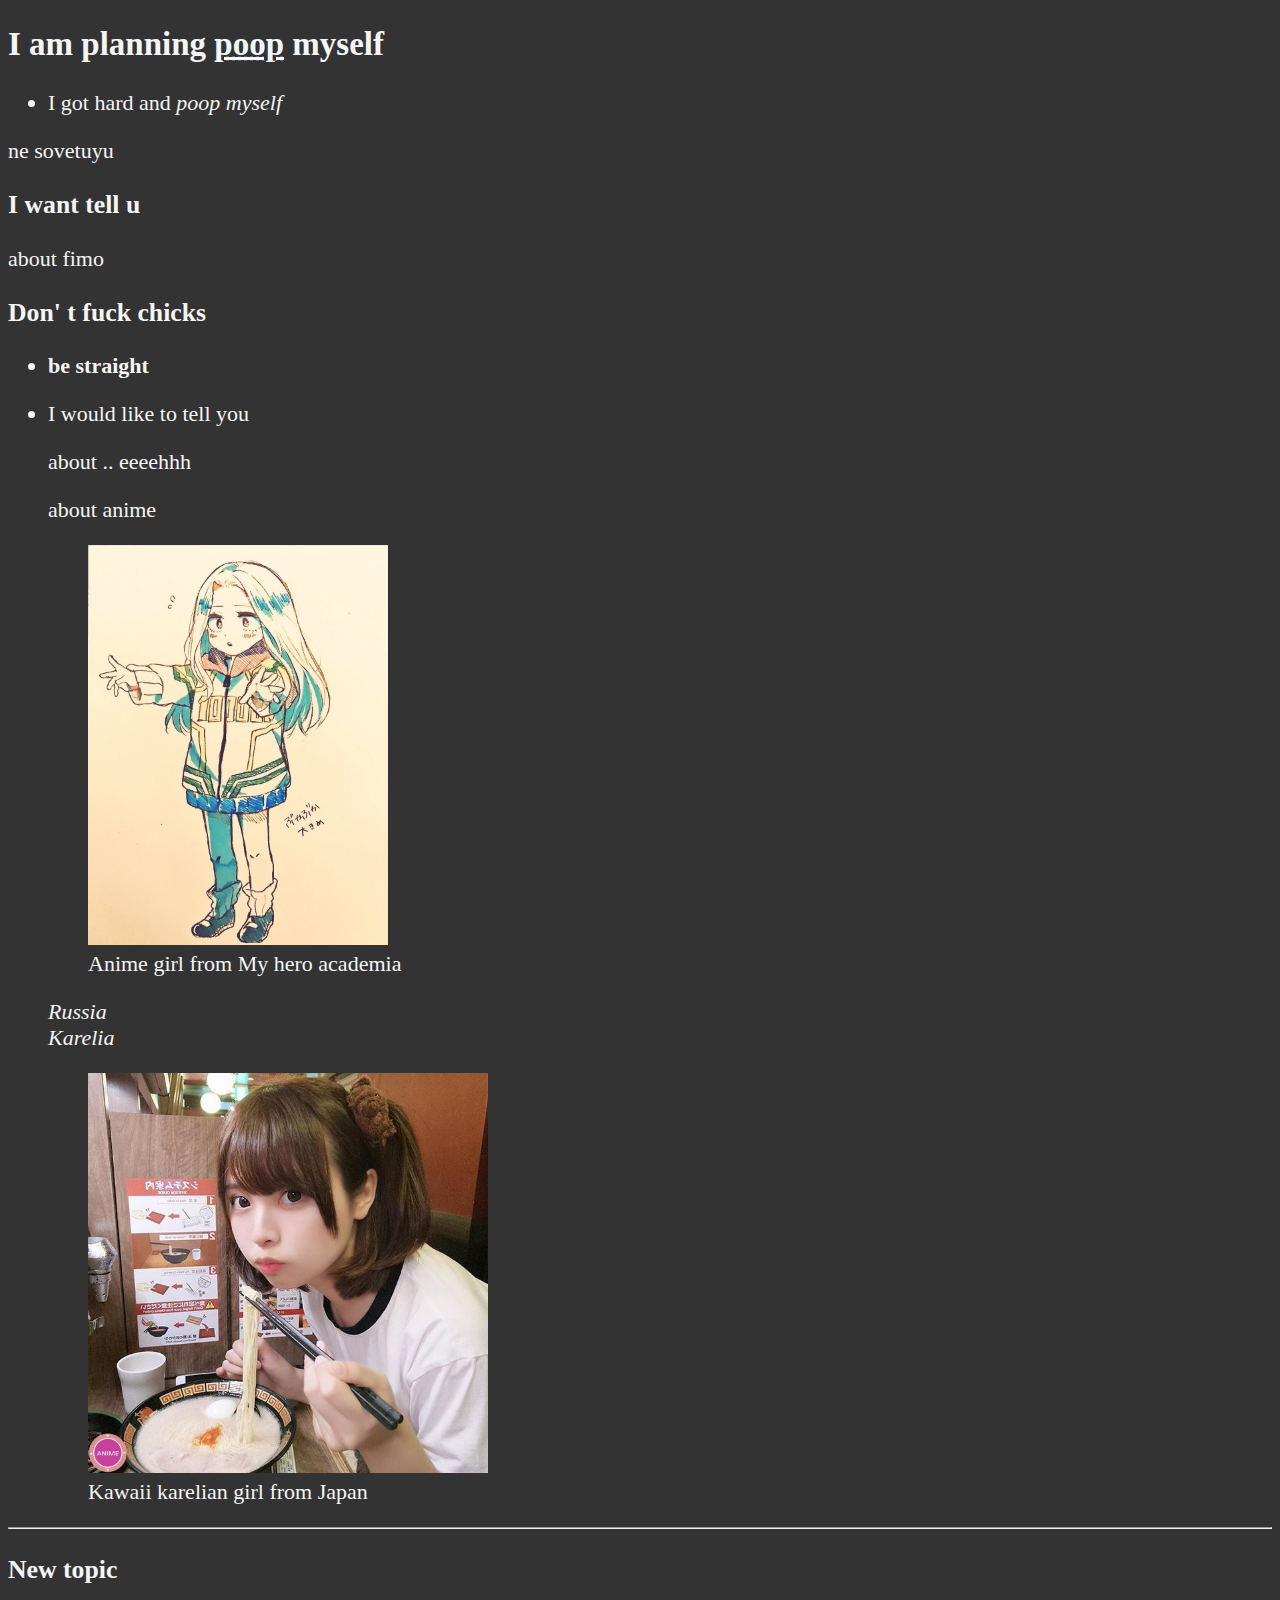
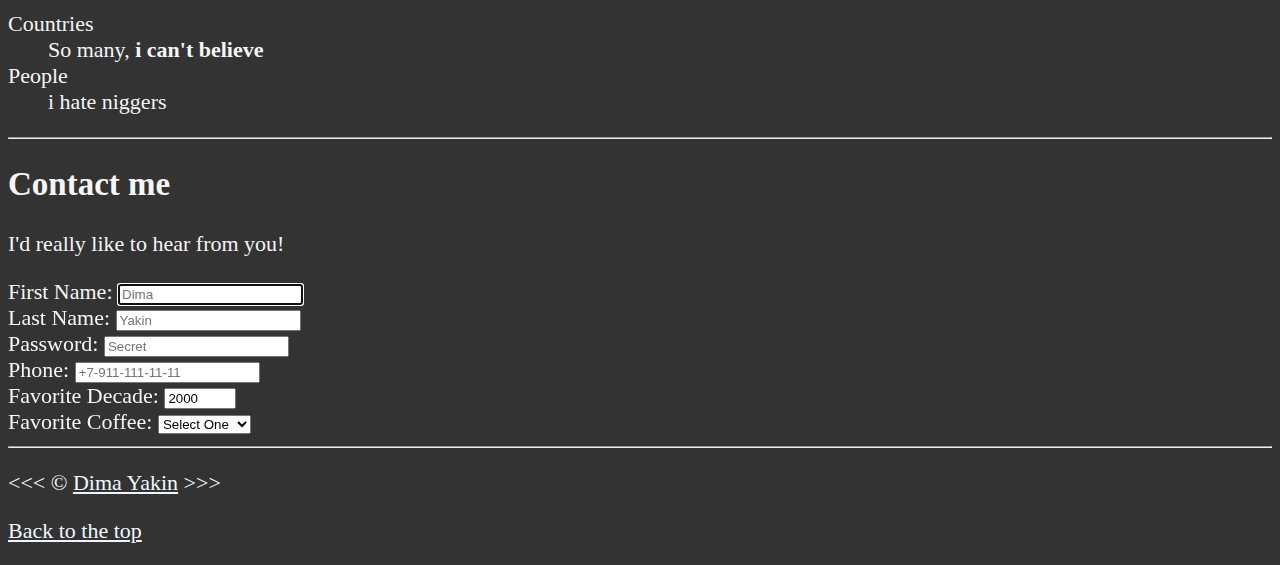
==== commit 4c78148c: "a new day new html (Forms and inputs)" ====
--- a/01_les/index.html
+++ b/01_les/index.html
@@ -20,6 +20,9 @@
           <li>
             <a href="#plans">My plans</a>
           </li>
+          <li>
+            <a href="#contact">Contact me</a>
+          </li>
         </ul>
       </nav>
     </header>
@@ -31,158 +34,161 @@
         <h2>LESSSGOOOOOOOO</h2>
         <p>This is my first website</p>
         <section>
-          <h3 style="text-align:center;"> HTML5 </h3>
+          <h3 style="text-align: center">HTML5</h3>
           <figure>
-        <img
-          src="img/2.jpg"
-          alt="Cute girl who learning HTML5"
-          title="Cute girl"
-          width="300"
-          height="400"
-        />
-      </figure>
-        <figure>
-          <figcaption>An example of html5 code</figcaption>
-          <p>
-            <code> &lt;h1&gt;Hello world!&lt;/h1&gt; </code>
-          </p>
-        </figure>
-      </section>
-      <section>
-        <h3>Yoooooo</h3>
-
-        <p>fimos:</p>
-        <ol>
-          <li>...ne sovetuyu</li>
-          <li>realnodo</li>
-          <li>eto pizdets</li>
-        </ol>
-        <aside>
-          <details>
-            <summary>
-              <strong>What is <mark>fimo?</mark></strong>
-            </summary>
+            <img
+              src="img/2.jpg"
+              alt="Cute girl who learning HTML5"
+              title="Cute girl"
+              width="300"
+              height="400"
+            />
+          </figure>
+          <figure>
+            <figcaption>An example of html5 code</figcaption>
             <p>
-              It's fimos <time datetime="09:00"> 9 pm </time>
+              <code> &lt;h1&gt;Hello world!&lt;/h1&gt; </code>
             </p>
-          </details>
-        </aside>
-        <br>
-        <table>
-          <caption>My daily schedule</caption>
-          <thead>
-          <tr>
-            <th>&nbsp;</th>
-            <th scope="col">Time</th>
-            <th scope="col">Activity</th>
-          </tr>
-        </thead>
-        <tbody>
-          <tr>
-            <th scope="row"> Morning </th>
-            <td>
-              <time datetime="08:00">8am</time> - <time datetime="11:00">11am</time>
-            </td>
-            <td> Write code </td>
-          </tr>
-          <tr>
-            <th scope="row">Break</th>
-            <td>
-              <time datetime="11:00">11am</time> - <time datetime="12:00">12pm</time>
-            </td>
-            <td> Eat lunch </td>
-          </tr>
-            <tr>
-              <th scope="row"> Relax </th>
-            <td>
-              <time datetime="12:00">12pm</time> - <time datetime="13:00">13pm</time>
-            </td>
-            <td> Chill </td>
-          </tr>
-          <tr>
-            <th scope="row">Other</th>
-            <td rowspan="2">
-              All other time
-            </td>
-            <td>
-              Free time
-            </td>
-          </tr>
-          <tr>
-            <th scope="row"> Other 2</th>
-            <td>
-              Watch anime or play games
-            </td>
-          </tr>
-        </tbody>
-        <tfoot>
-          <tr>
-            <td colspan="3">
-              <strong>Weekends</strong>
-            </td>
-          </tr>
-        </tfoot>
-        </table>
-      </section>
+          </figure>
+        </section>
+        <section>
+          <h3>Yoooooo</h3>
+
+          <p>fimos:</p>
+          <ol>
+            <li>...ne sovetuyu</li>
+            <li>realnodo</li>
+            <li>eto pizdets</li>
+          </ol>
+          <aside>
+            <details>
+              <summary>
+                <strong>What is <mark>fimo?</mark></strong>
+              </summary>
+              <p>It's fimos <time datetime="09:00"> 9 pm </time></p>
+            </details>
+          </aside>
+          <br />
+          <table>
+            <caption>
+              My daily schedule
+            </caption>
+            <thead>
+              <tr>
+                <th>&nbsp;</th>
+                <th scope="col">Time</th>
+                <th scope="col">Activity</th>
+              </tr>
+            </thead>
+            <tbody>
+              <tr>
+                <th scope="row">Morning</th>
+                <td>
+                  <time datetime="08:00">8am</time> -
+                  <time datetime="11:00">11am</time>
+                </td>
+                <td>Write code</td>
+              </tr>
+              <tr>
+                <th scope="row">Break</th>
+                <td>
+                  <time datetime="11:00">11am</time> -
+                  <time datetime="12:00">12pm</time>
+                </td>
+                <td>Eat lunch</td>
+              </tr>
+              <tr>
+                <th scope="row">Relax</th>
+                <td>
+                  <time datetime="12:00">12pm</time> -
+                  <time datetime="13:00">13pm</time>
+                </td>
+                <td>Chill</td>
+              </tr>
+              <tr>
+                <th scope="row">Other</th>
+                <td rowspan="2">All other time</td>
+                <td>Free time</td>
+              </tr>
+              <tr>
+                <th scope="row">Other 2</th>
+                <td>Watch anime or play games</td>
+              </tr>
+            </tbody>
+            <tfoot>
+              <tr>
+                <td colspan="3">
+                  <strong>Weekends</strong>
+                </td>
+              </tr>
+            </tfoot>
+          </table>
+        </section>
       </article>
 
       <hr />
 
       <article id="plans">
         <section>
-        <h2>
-          I am planning
-          <abbr title="peepee"><a href="https://www.google.ru/search?q=poop&newwindow=1&sca_esv=b848d1a43a479422&source=hp&biw=1858&bih=980&ei=fJzIZ5ngNdu5wPAPw5a-yA4&iflsig=ACkRmUkAAAAAZ8iqjHfS_KIVOBQoUYCbo69yAQKTnSS2&ved=0ahUKEwiZjsKuzfOLAxXbHBAIHUOLD-kQ4dUDCBc&uact=5&oq=poop&gs_lp=[base64]&sclient=img&udm=2">
-              poop</a></abbr> myself </h2>
-        <ul>
-          <li>I got hard and <em>poop myself</em></li>
-        </ul>
-        <p>ne sovetuyu</p>
-      </section>
-
-      
-      <section>
-        <h3>I want tell u</h3>
-        <p>about fimo</p>
-
-        <h3>Don' t fuck chicks</h3>
-        <ul>
-          <li>
-            <p><strong>be straight</strong></p>
-          </li>
-          <li>
-            <p>I would like to tell you</p>
-            <p>about .. eeeehhh</p>
-            <p>about anime</p>
-            <figure>
-              <img
-                src="img/1.jpg"
-                alt="anime girl"
-                width="300"
-                height="400"
-                title="anime girl"
-                loading="lazy"
-              />
-              <figcaption>Anime girl from My hero academia</figcaption>
-            </figure>
-            <address>
-              Russia <br />
-              Karelia
-            </address>
-            <figure>
-              <img
-                src="img/3.jpg"
-                alt="Usual karelian girl"
-                title="karelian girl"
-                width="400"
-                height="400"
-                loading="lazy"
-              />
-              <figcaption>Kawaii karelian girl from Japan</figcaption>
-            </figure>
-          </li>
-        </ul>
-      </section>
+          <h2>
+            I am planning
+            <abbr title="peepee"
+              ><a
+                href="https://www.google.ru/search?q=poop&newwindow=1&sca_esv=b848d1a43a479422&source=hp&biw=1858&bih=980&ei=fJzIZ5ngNdu5wPAPw5a-yA4&iflsig=ACkRmUkAAAAAZ8iqjHfS_KIVOBQoUYCbo69yAQKTnSS2&ved=0ahUKEwiZjsKuzfOLAxXbHBAIHUOLD-kQ4dUDCBc&uact=5&oq=poop&gs_lp=[base64]&sclient=img&udm=2"
+              >
+                poop</a
+              ></abbr
+            >
+            myself
+          </h2>
+          <ul>
+            <li>I got hard and <em>poop myself</em></li>
+          </ul>
+          <p>ne sovetuyu</p>
+        </section>
+
+        <section>
+          <h3>I want tell u</h3>
+          <p>about fimo</p>
+
+          <h3>Don' t fuck chicks</h3>
+          <ul>
+            <li>
+              <p><strong>be straight</strong></p>
+            </li>
+            <li>
+              <p>I would like to tell you</p>
+              <p>about .. eeeehhh</p>
+              <p>about anime</p>
+              <figure>
+                <img
+                  src="img/1.jpg"
+                  alt="anime girl"
+                  width="300"
+                  height="400"
+                  title="anime girl"
+                  loading="lazy"
+                />
+                <figcaption>Anime girl from My hero academia</figcaption>
+              </figure>
+              <address>
+                Russia <br />
+                Karelia
+              </address>
+              <figure>
+                <img
+                  src="img/3.jpg"
+                  alt="Usual karelian girl"
+                  title="karelian girl"
+                  width="400"
+                  height="400"
+                  loading="lazy"
+                />
+                <figcaption>Kawaii karelian girl from Japan</figcaption>
+              </figure>
+            </li>
+          </ul>
+        </section>
         <hr />
 
         <h3>New topic</h3>
@@ -192,6 +198,86 @@
           <dt>People</dt>
           <dd>i hate niggers</dd>
         </dl>
+      </article>
+
+      <hr />
+
+      <article id="contact">
+        <h2>Contact me</h2>
+        <p>I'd really like to hear from you!</p>
+
+        <form action="https://httpbin.org/get" method="get">
+          <div>
+            <label for="firstName">First Name:</label>
+            <input
+              type="text"
+              name="firstName"
+              id="firstName"
+              placeholder="Dima"
+              autocomplete="on"
+              required
+              autofocus
+            />
+          </div>
+          <div>
+            <label for="lastsName">Last Name:</label>
+            <input
+              type="text"
+              name="lastsName"
+              id="lastsName"
+              placeholder="Yakin"
+              autocomplete="on"
+              required
+            />
+          </div>
+          <div>
+            <label for="password">Password:</label>
+            <input
+              type="password"
+              name="password"
+              id="password"
+              placeholder="Secret"
+              autocomplete="on"
+              required
+            />
+          </div>
+          <div>
+            <label for="Phone">Phone:</label>
+            <input
+              type="tel"
+              name="Phone"
+              id="Phone"
+              placeholder="+7-911-111-11-11"
+              autocomplete="on"
+              required
+              pattern="^\+7-\d{3}-\d{3}-\d{2}-\d{2}$"
+            />
+          </div>
+          <div>
+            <label for="decade">Favorite Decade:</label>
+            <input
+              type="number"
+              name="decade"
+              id="decade"
+              min="1950"
+              max="2020"
+              step="10"
+              value="2000"
+              required
+            />
+          </div>
+          <div>
+            <label for="coffee">Favorite Coffee:</label>
+            <select name="coffee" id="coffee">
+              <!-- selected - нужное, но необязательное, свойство, чтобы выбрать какой элемент по умолчанию будет отображаться в начале -->
+              <option value="none" selected>Select One</option>
+              <option value="latte">Latte</option>
+              <option value="cappuccino">Cappuccino</option>
+              <option value="black">Black</option>
+              <option value="other">Other</option>
+            </select>
+          </div>
+        </form>
       </article>
     </main>
     <hr />
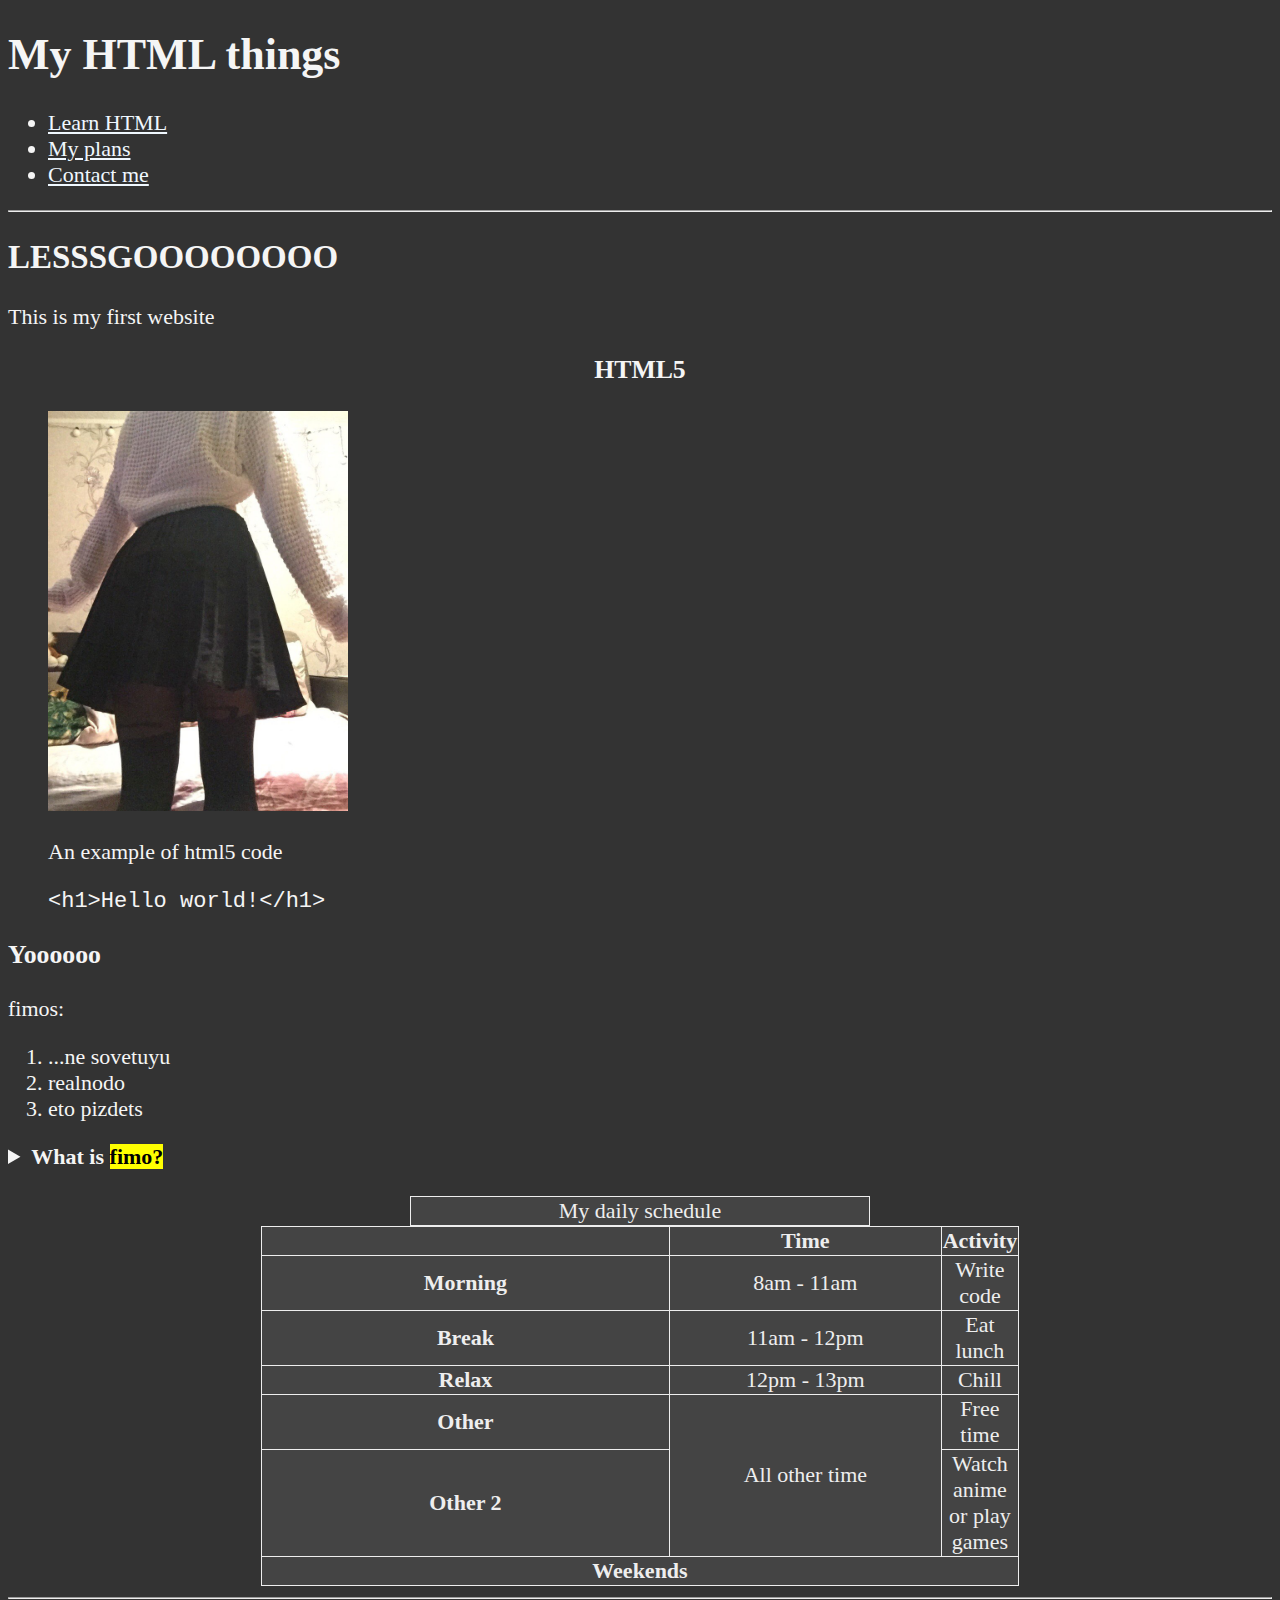
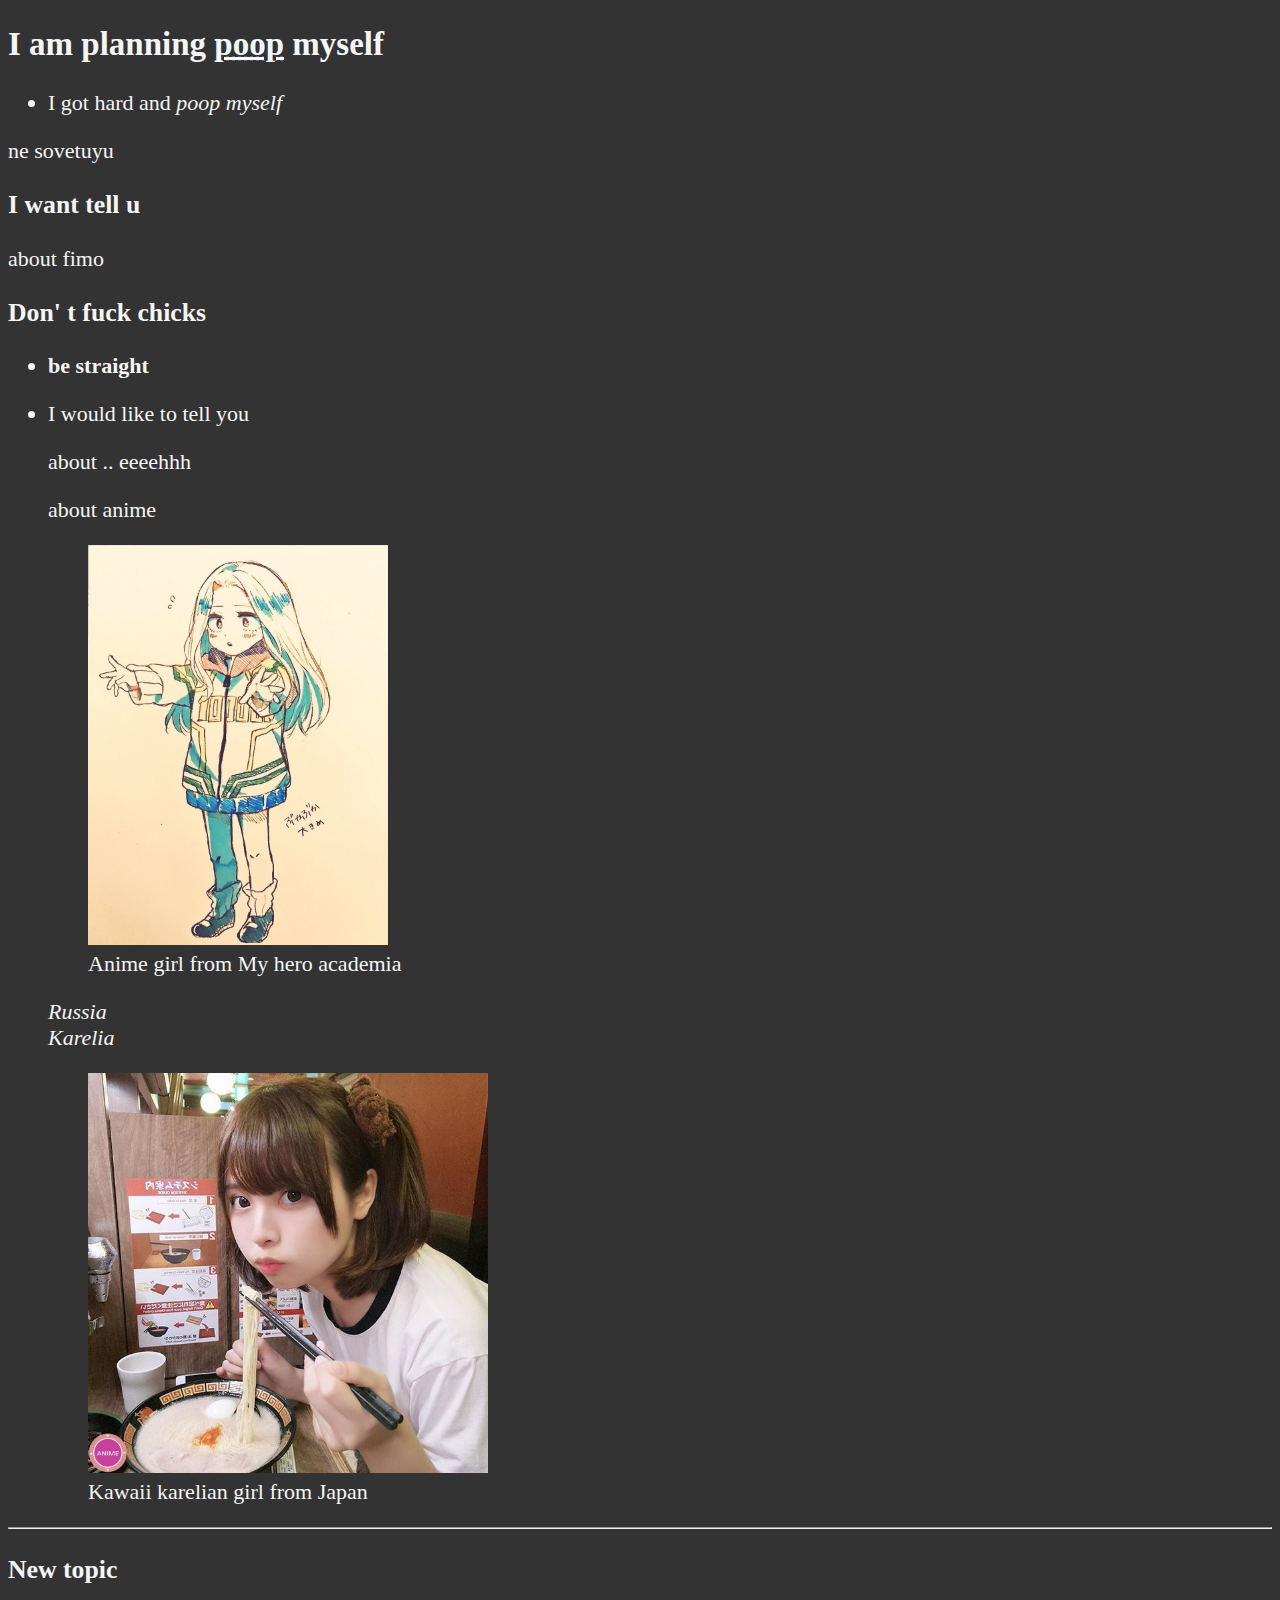
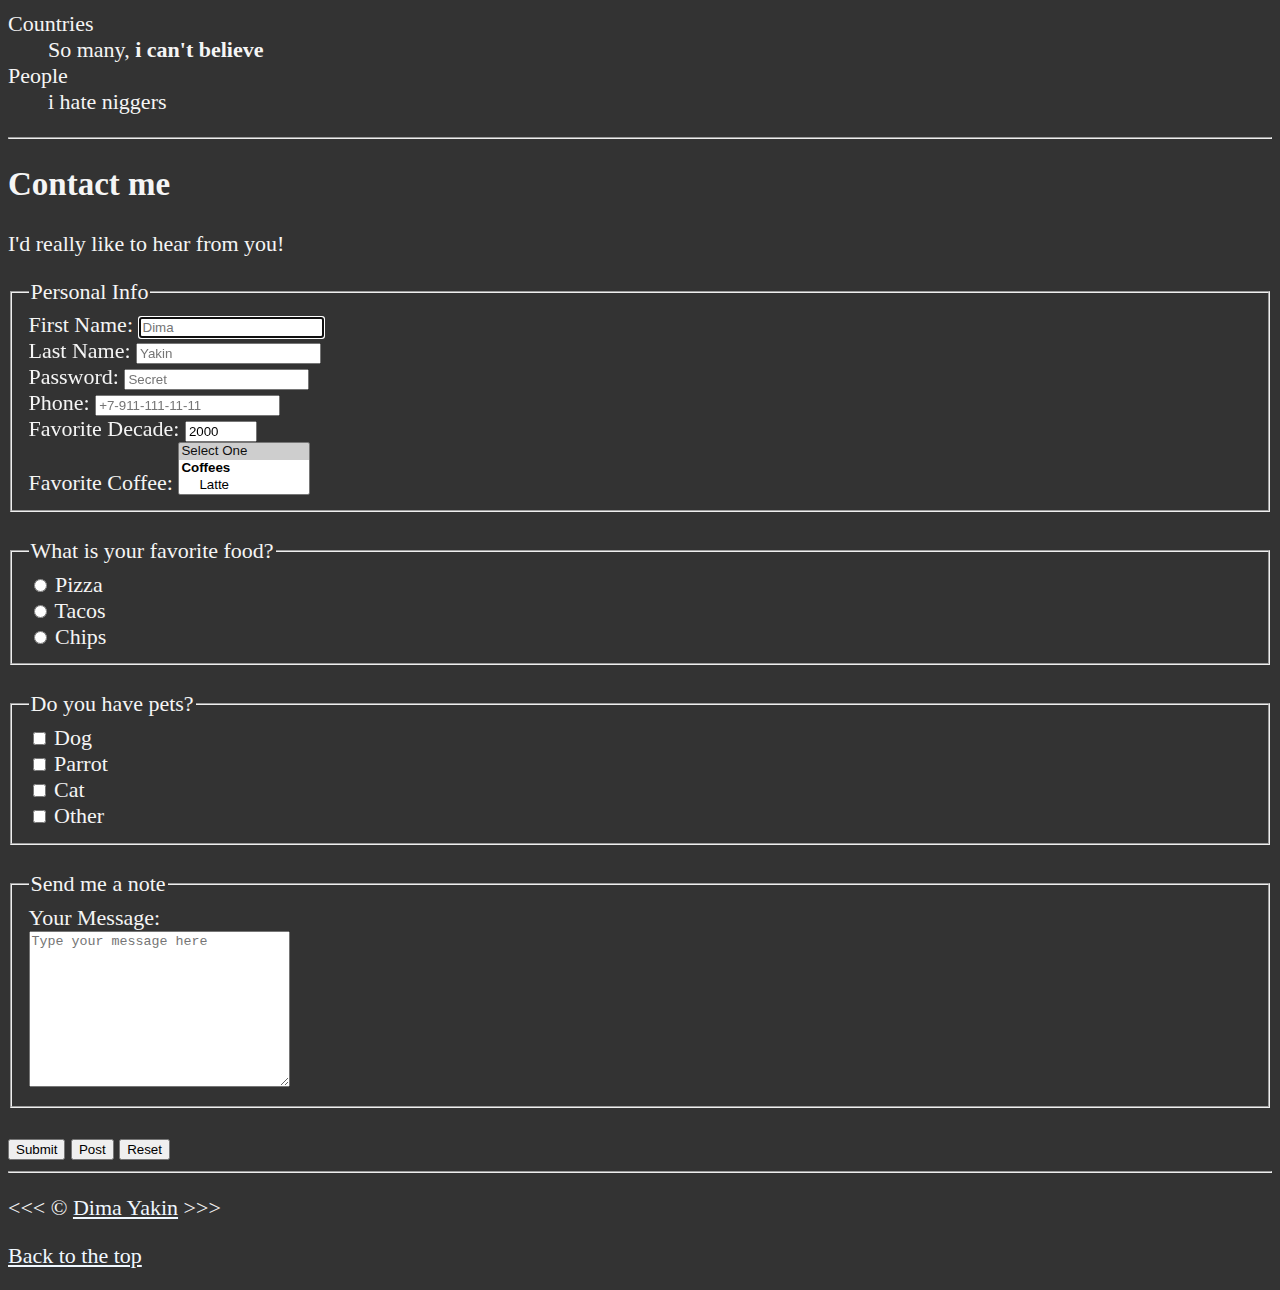
==== commit 2b25e9f5: "Completed tutorial about forms and inputs" ====
--- a/01_les/index.html
+++ b/01_les/index.html
@@ -207,76 +207,155 @@
         <p>I'd really like to hear from you!</p>
 
         <form action="https://httpbin.org/get" method="get">
-          <div>
-            <label for="firstName">First Name:</label>
-            <input
-              type="text"
-              name="firstName"
-              id="firstName"
-              placeholder="Dima"
-              autocomplete="on"
-              required
-              autofocus
-            />
-          </div>
-          <div>
-            <label for="lastsName">Last Name:</label>
-            <input
-              type="text"
-              name="lastsName"
-              id="lastsName"
-              placeholder="Yakin"
-              autocomplete="on"
-              required
-            />
-          </div>
-          <div>
-            <label for="password">Password:</label>
-            <input
-              type="password"
-              name="password"
-              id="password"
-              placeholder="Secret"
-              autocomplete="on"
-              required
-            />
-          </div>
-          <div>
-            <label for="Phone">Phone:</label>
-            <input
-              type="tel"
-              name="Phone"
-              id="Phone"
-              placeholder="+7-911-111-11-11"
-              autocomplete="on"
-              required
-              pattern="^\+7-\d{3}-\d{3}-\d{2}-\d{2}$"
-            />
-          </div>
-          <div>
-            <label for="decade">Favorite Decade:</label>
-            <input
-              type="number"
-              name="decade"
-              id="decade"
-              min="1950"
-              max="2020"
-              step="10"
-              value="2000"
-              required
-            />
-          </div>
-          <div>
+          <fieldset>
+            <legend>Personal Info</legend>
+            <div>
+              <label for="firstName">First Name:</label>
+              <input
+                type="text"
+                name="firstName"
+                id="firstName"
+                placeholder="Dima"
+                autocomplete="on"
+                required
+                autofocus
+              />
+            </div>
+            <div>
+              <label for="lastsName">Last Name:</label>
+              <input
+                type="text"
+                name="lastsName"
+                id="lastsName"
+                placeholder="Yakin"
+                autocomplete="on"
+                required
+              />
+            </div>
+            <div>
+              <label for="password">Password:</label>
+              <input
+                type="password"
+                name="password"
+                id="password"
+                placeholder="Secret"
+                autocomplete="on"
+                required
+              />
+            </div>
+            <div>
+              <label for="Phone">Phone:</label>
+              <input
+                type="tel"
+                name="Phone"
+                id="Phone"
+                placeholder="+7-911-111-11-11"
+                autocomplete="on"
+                required
+                pattern="^\+7-\d{3}-\d{3}-\d{2}-\d{2}$"
+              />
+            </div>
+            <div>
+              <label for="decade">Favorite Decade:</label>
+              <input
+                type="number"
+                name="decade"
+                id="decade"
+                min="1950"
+                max="2020"
+                step="10"
+                value="2000"
+                required
+              />
+            </div>
+            <!-- selected - нужное, но необязательное, свойство, чтобы выбрать какой элемент по умолчанию будет отображаться в начале -->
+            <div>
+              <label for="coffee">Favorite Coffee:</label>
+              <select name="coffee" id="coffee" multiple size="3">
+                <option value="none" selected>Select One</option>
+                <optgroup label="Coffees">
+                  <option value="latte">Latte</option>
+                </optgroup>
+                <optgroup label="Some more Coffees">
+                  <option value="espresso">Espresso</option>
+                  <option value="cappuccino">Cappuccino</option>
+                  <option value="black">Black</option>
+                </optgroup>
+                <option value="other">Other</option>
+              </select>
+            </div>
+            <!--  <div>
             <label for="coffee">Favorite Coffee:</label>
-            <select name="coffee" id="coffee">
-              <!-- selected - нужное, но необязательное, свойство, чтобы выбрать какой элемент по умолчанию будет отображаться в начале -->
-              <option value="none" selected>Select One</option>
-              <option value="latte">Latte</option>
-              <option value="cappuccino">Cappuccino</option>
-              <option value="black">Black</option>
-              <option value="other">Other</option>
-            </select>
-          </div>
+            <input type="text" name="coffee" id="coffee" list="coffees">
+              <datalist id="coffees">
+                <option value="Latte"></option>
+                <option value="Espresso"></option>
+                <option value="Cappuccino"></option>
+                <option value="Black"></option>
+                <option value="Other"></option>
+              </datalist>
+          </div>  -->
+          </fieldset>
+          <br />
+          <fieldset>
+            <legend>What is your favorite food?</legend>
+            <div>
+              <input type="radio" name="food" id="pizza" value="pizza" />
+              <label for="pizza">Pizza</label>
+            </div>
+            <div>
+              <input type="radio" name="food" id="tacos" value="tacos" />
+              <label for="tacos">Tacos</label>
+            </div>
+            <div>
+              <input type="radio" name="food" id="Chips" value="Chips" />
+              <label for="Chips">Chips</label>
+            </div>
+          </fieldset>
+          <br />
+          <fieldset>
+            <legend>Do you have pets?</legend>
+            <div>
+              <input type="checkbox" name="pets" id="dog" value="dog" />
+              <label for="dog">Dog</label>
+            </div>
+            <div>
+              <input type="checkbox" name="pets" id="parrot" value="parrot" />
+              <label for="parrot">Parrot</label>
+            </div>
+            <div>
+              <input type="checkbox" name="pets" id="cat" value="cat" />
+              <label for="cat">Cat</label>
+            </div>
+            <div>
+              <input type="checkbox" name="pets" id="Other" value="Other" />
+              <label for="Other">Other</label>
+            </div>
+          </fieldset>
+          <br />
+          <fieldset>
+            <legend>Send me a note</legend>
+            <label for="message">Your Message:</label>
+            <br />
+            <textarea
+              name="message"
+              id="message"
+              cols="30"
+              rows="10"
+              placeholder="Type your message here"
+            ></textarea>
+          </fieldset>
+          <br />
+
+          <button type="submit">Submit</button>
+          <button
+            type="submit"
+            formaction="https://httpbit.org/post"
+            formmethod="post"
+          >
+            Post
+          </button>
+          <button type="reset">Reset</button>
         </form>
       </article>
     </main>
